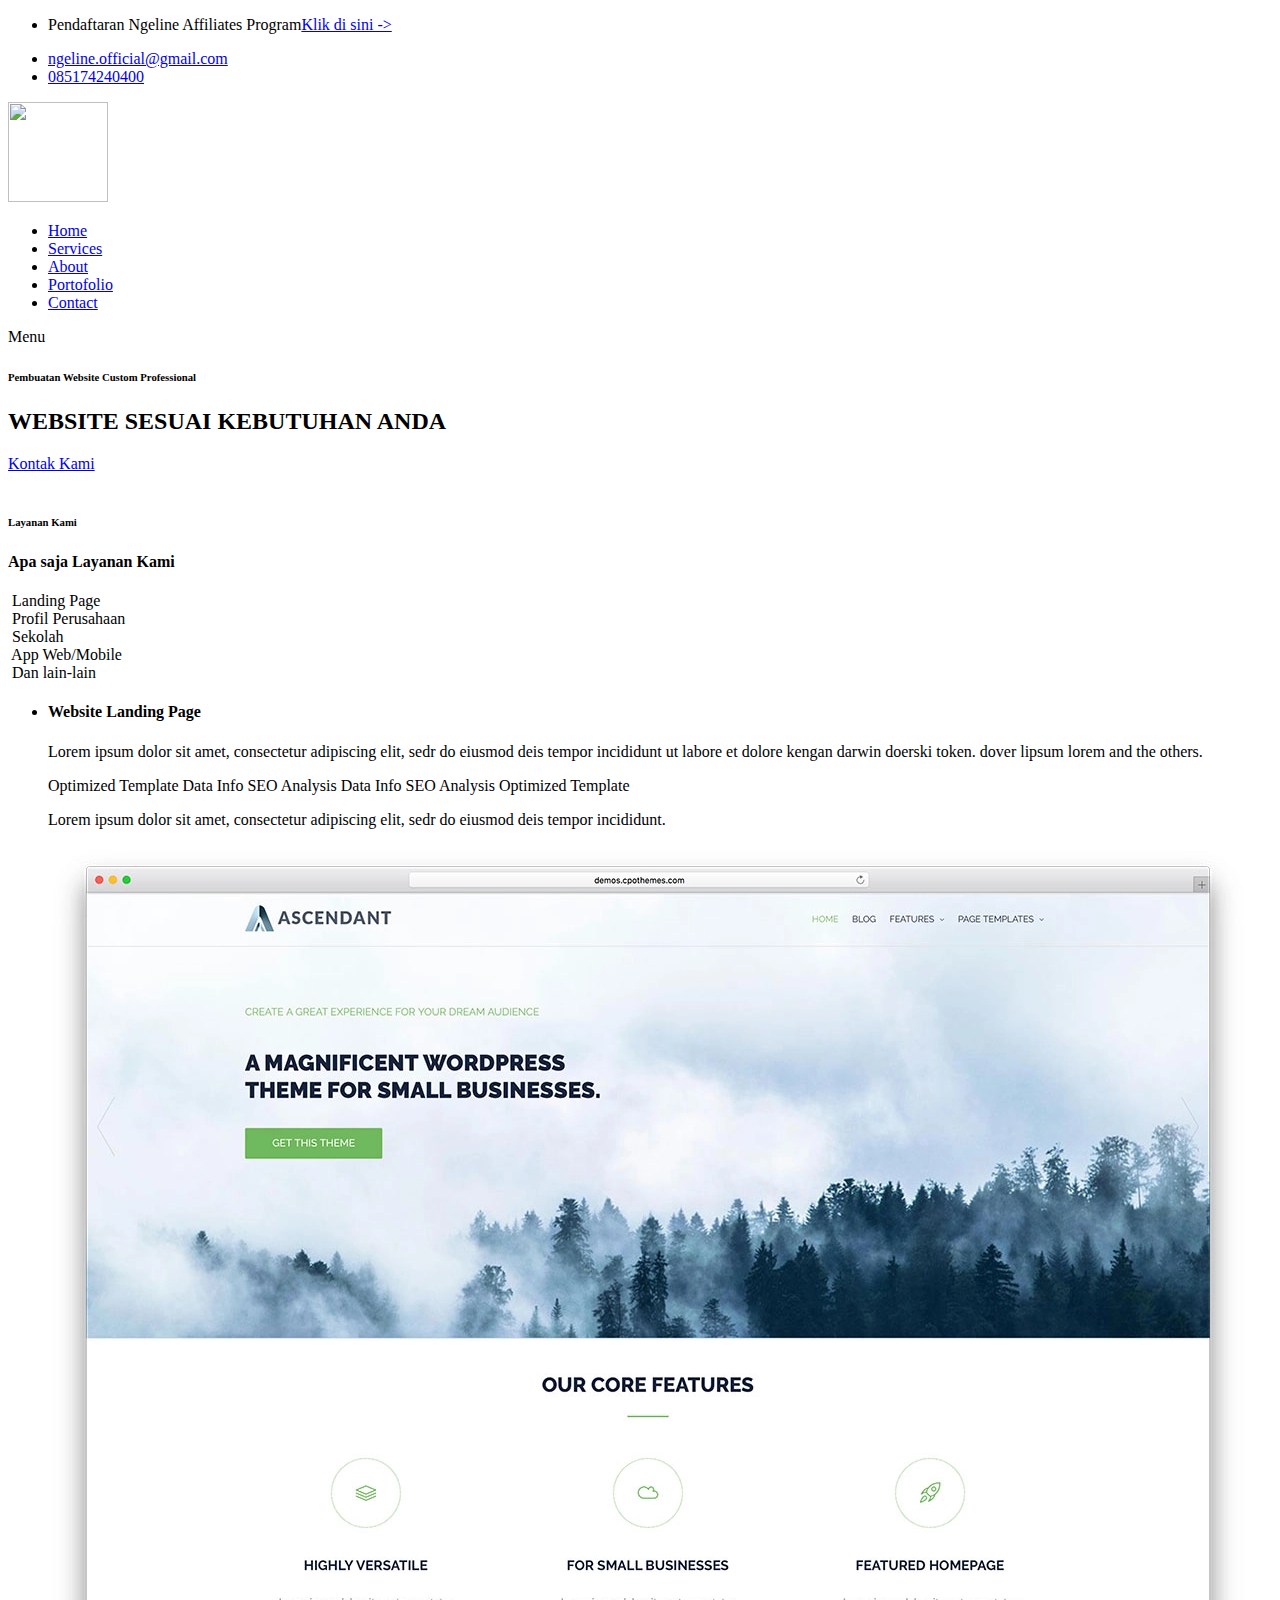
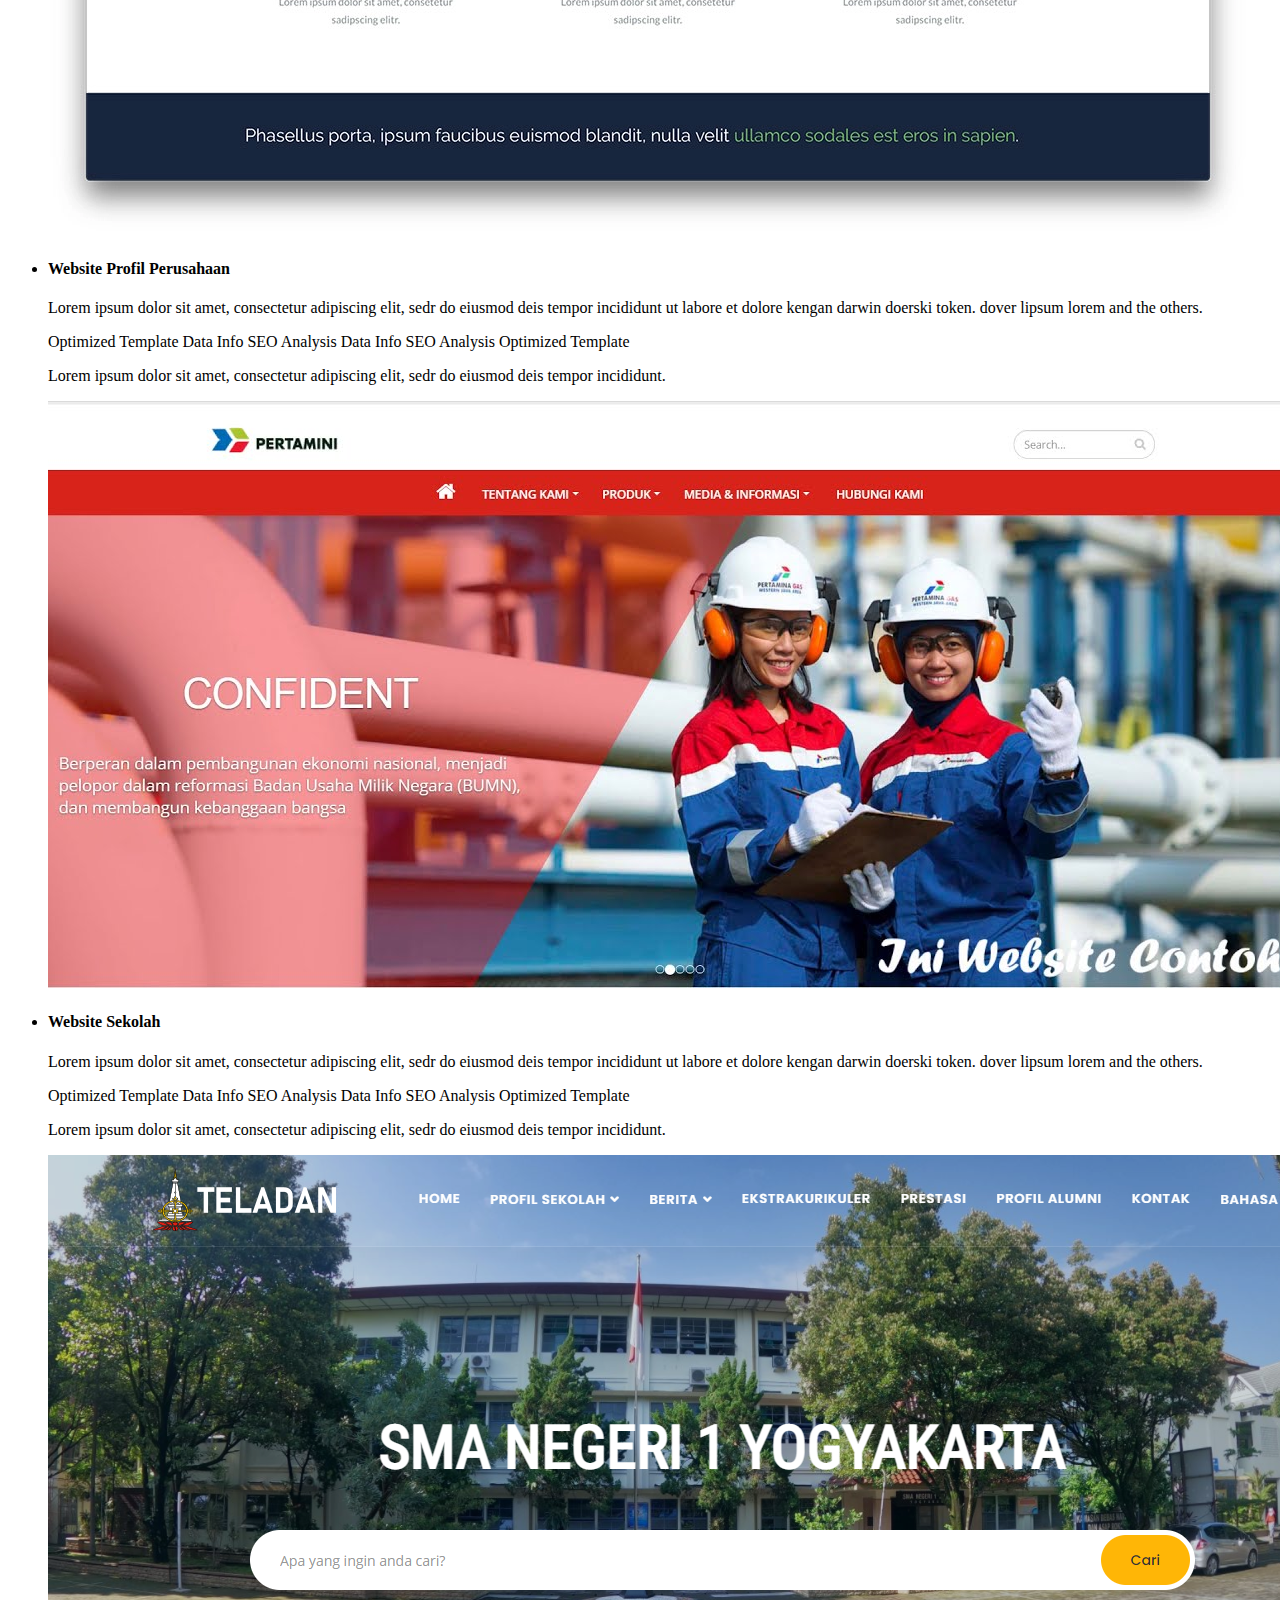
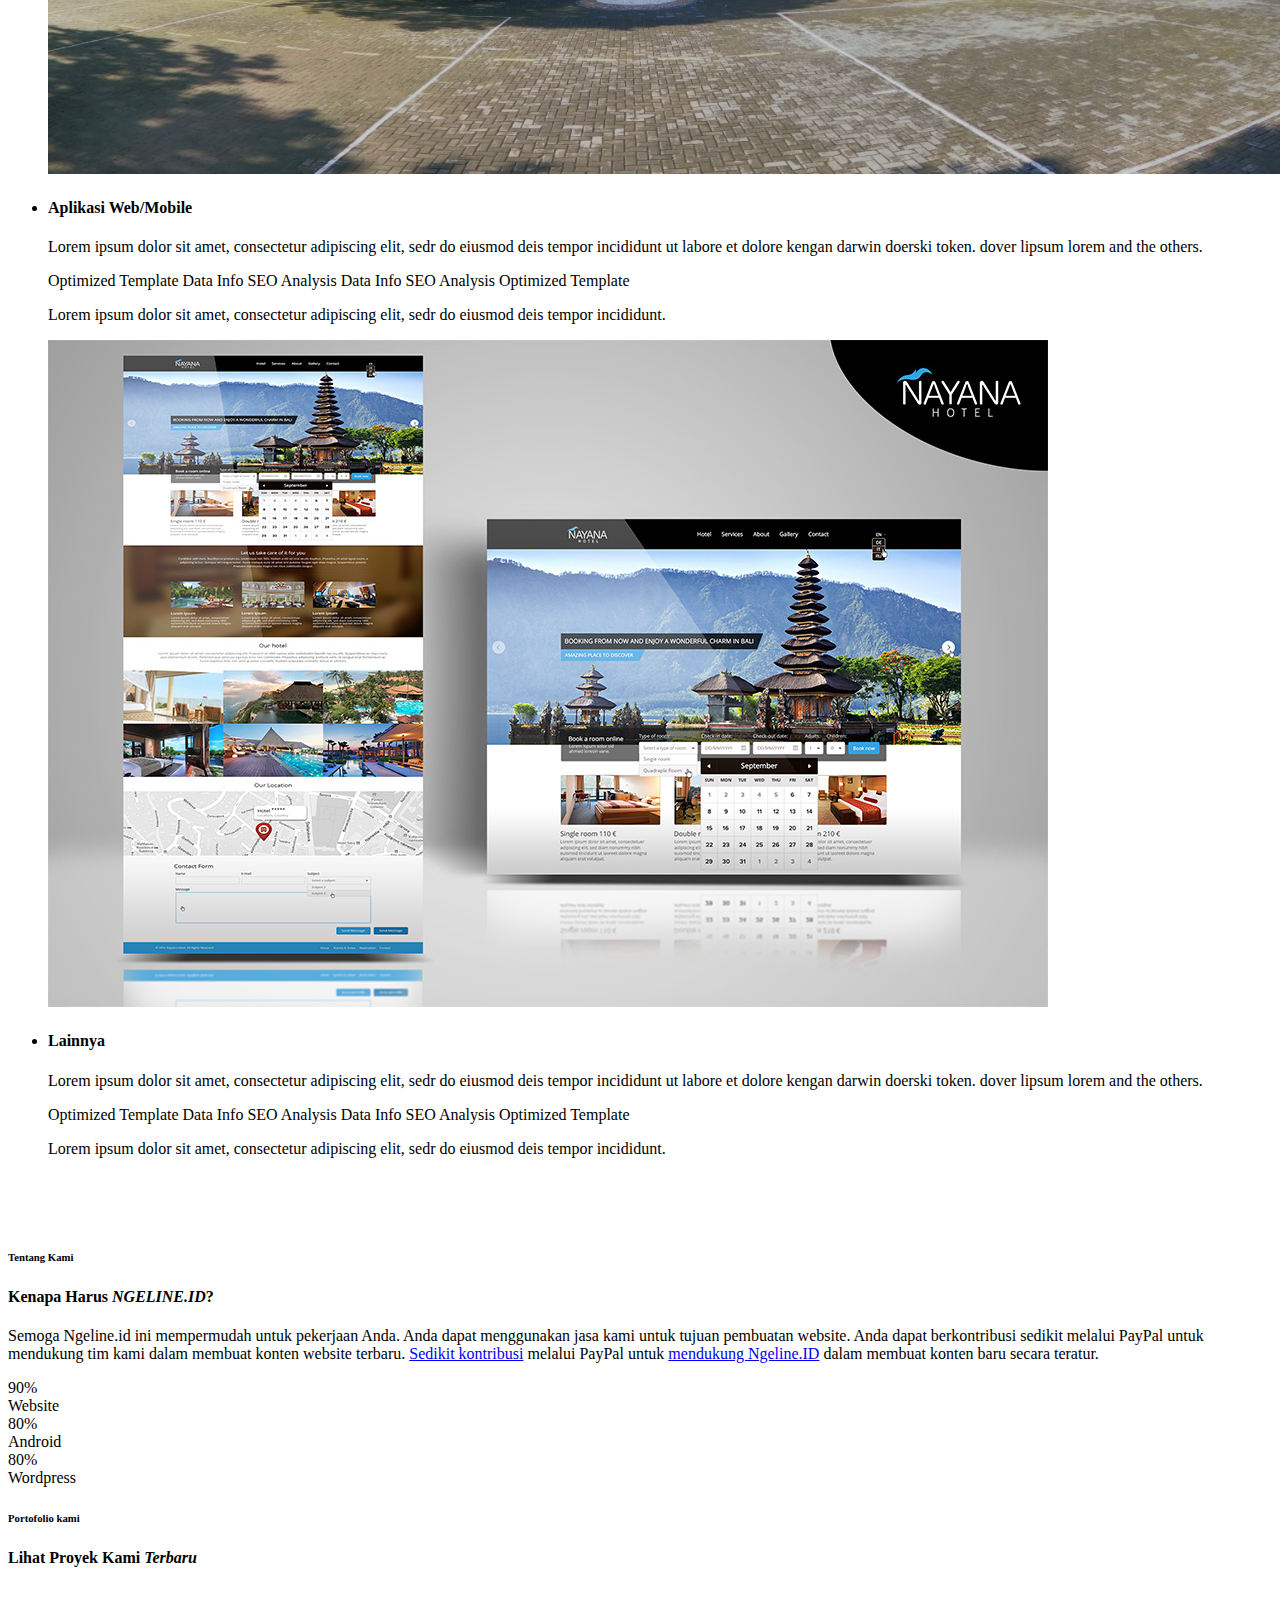
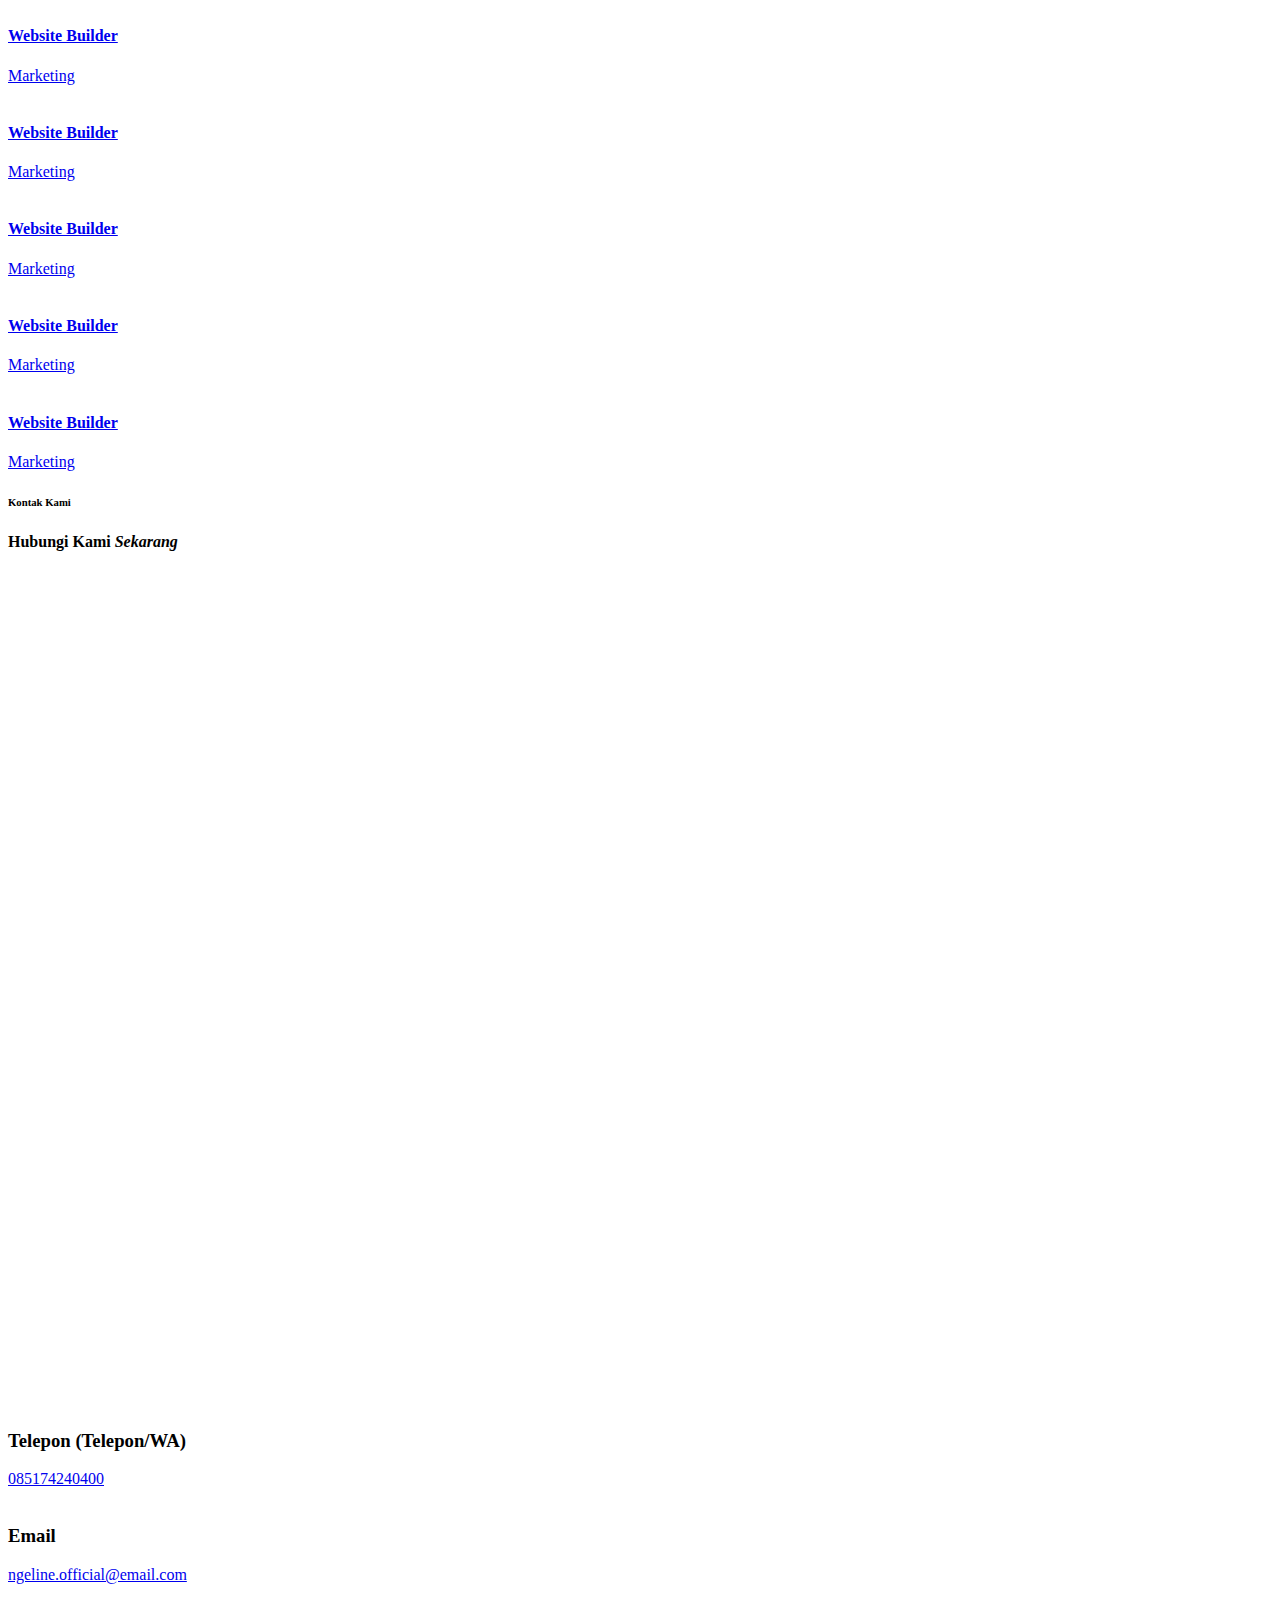
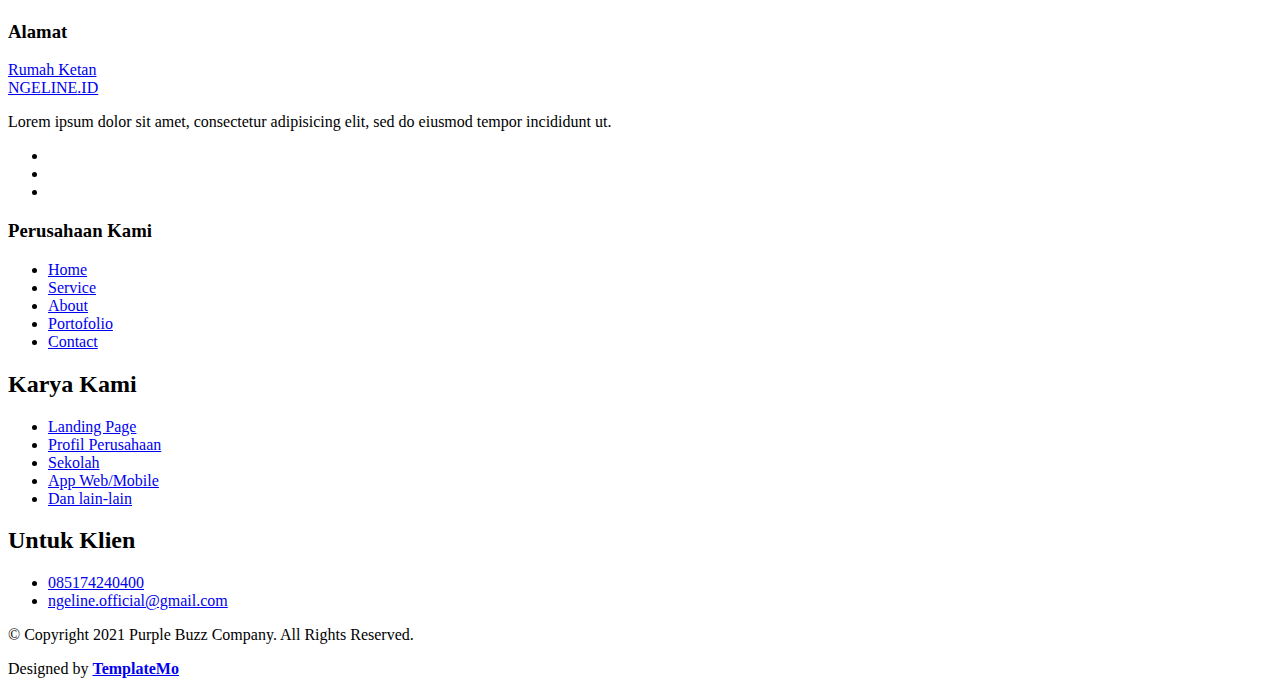
==== index.html @ 0beb6704 "up" ====
<!DOCTYPE html>
<html lang="en">

<head>

  <meta charset="UTF-8">
  <meta name="viewport" content="width=device-width, initial-scale=1, shrink-to-fit=no">
  <meta name="description" content="">
  <meta name="author" content="">
  <link rel="preconnect" href="https://fonts.googleapis.com">
  <link rel="preconnect" href="https://fonts.gstatic.com" crossorigin>
  <link href="https://fonts.googleapis.com/css2?family=Poppins:wght@100;200;300;400;500;600;700;800;900&display=swap"
    rel="stylesheet">

  <title>NGELINE.ID</title>

  <!-- Bootstrap core CSS -->
  <link href="vendor/bootstrap/css/bootstrap.min.css" rel="stylesheet">


  <!-- Additional CSS Files -->
  <link rel="stylesheet" href="assets/css/fontawesome.css">
  <link rel="stylesheet" href="assets/css/templatemo-digimedia-v3.css">
  <link rel="stylesheet" href="assets/css/animated.css">
  <link rel="stylesheet" href="assets/css/owl.css">
  <!--

TemplateMo 568 DigiMedia

https://templatemo.com/tm-568-digimedia

-->
</head>

<body>

  <!-- ***** Preloader Start ***** -->
  <div id="js-preloader" class="js-preloader">
    <div class="preloader-inner">
      <span class="dot"></span>
      <div class="dots">
        <span></span>
        <span></span>
        <span></span>
      </div>
    </div>
  </div>
  <!-- ***** Preloader End ***** -->

  <!-- Pre-header Starts -->
  <div class="pre-header">
    <div class="container">
      <div class="row">
        <div class="col-lg-7 col-sm-8 col-7">
          <ul class="info">
            <li>Pendaftaran Ngeline Affiliates Program<a href="https://api.whatsapp.com/send?phone=6285174240400"><i
                  class=""></i>Klik di sini -></a></li>
          </ul>
        </div>
        <div class="col-lg-5 col-sm-8 col-7">
          <ul class="info">
            <li><a href="mailto:ngeline.official@gmail.com"><i class="fa fa-envelope"></i>ngeline.official@gmail.com</a></li>
            <li><a href="https://api.whatsapp.com/send?phone=6285174240400"><i class="fa fa-phone"></i>085174240400</a>
            </li>
          </ul>
        </div>
        <!-- <div class="col-lg-4 col-sm-4 col-5">
          <ul class="social-media">
            <li><a href="#"><i class="fa fa-facebook"></i></a></li>
            <li><a href="#"><i class="fa fa-behance"></i></a></li>
            <li><a href="#"><i class="fa fa-twitter"></i></a></li>
            <li><a href="#"><i class="fa fa-dribbble"></i></a></li>
          </ul>
        </div> -->
      </div>
    </div>
  </div>
  <!-- Pre-header End -->

  <!-- ***** Header Area Start ***** -->
  <header class="header-area header-sticky wow slideInDown" data-wow-duration="0.75s" data-wow-delay="0s">
    <div class="container">
      <div class="row">
        <div class="col-12">
          <nav class="main-nav">
            <!-- ***** Logo Start ***** -->
            <a href="index.html" class="logo">
              <img src="assets/images/logo.png" width="100px" height="100px" alt="">
            </a>
            <!-- ***** Logo End ***** -->
            <!-- ***** Menu Start ***** -->
            <ul class="nav">
              <li class="scroll-to-section"><a href="#top" class="active">Home</a></li>
              <li class="scroll-to-section"><a href="#services">Services</a></li>
              <li class="scroll-to-section"><a href="#about">About</a></li>
              <li class="scroll-to-section"><a href="#portfolio">Portofolio</a></li>
              <!-- <li class="scroll-to-section"><a href="#blog">Blog</a></li> -->
              <li class="scroll-to-section"><a href="#contact">Contact</a></li>
              <!-- <li class="scroll-to-section">
                <div class="border-first-button"><a href="#contact">Free Quote</a></div>
              </li> -->
            </ul>
            <a class='menu-trigger'>
              <span>Menu</span>
            </a>
            <!-- ***** Menu End ***** -->
          </nav>
        </div>
      </div>
    </div>
  </header>
  <!-- ***** Header Area End ***** -->

  <div class="main-banner wow fadeIn" id="top" data-wow-duration="1s" data-wow-delay="0.5s">
    <div class="container">
      <div class="row">
        <div class="col-lg-12">
          <div class="row">
            <div class="col-lg-6 align-self-center">
              <div class="left-content show-up header-text wow fadeInLeft" data-wow-duration="1s" data-wow-delay="1s">
                <div class="row">
                  <div class="col-lg-12">
                    <h6>Pembuatan Website Custom Professional</h6>
                    <h2>WEBSITE SESUAI KEBUTUHAN ANDA</h2>
                    <!-- <p>This template is brought to you by TemplateMo website. Feel free to use this for a commercial purpose. You are not allowed to redistribute the template ZIP file on any other template website. Thank you.</p> -->
                  </div>
                  <div class="col-lg-12">
                    <div class="border-first-button scroll-to-section">
                      <a href="#contact">Kontak Kami</a>
                    </div>
                  </div>
                </div>
              </div>
            </div>
            <div class="col-lg-6">
              <div class="right-image wow fadeInRight" data-wow-duration="1s" data-wow-delay="0.5s">
                <img src="assets/images/icon.png" alt="">
              </div>
            </div>
          </div>
        </div>
      </div>
    </div>
  </div>

  <div id="services" class="services section">
    <div class="container">
      <div class="row">
        <div class="col-lg-12">
          <div class="section-heading  wow fadeInDown" data-wow-duration="1s" data-wow-delay="0.5s">
            <h6>Layanan Kami</h6>
            <h4>Apa saja Layanan Kami <em></em></h4>
            <div class="line-dec"></div>
          </div>
        </div>
        <div class="col-lg-12">
          <div class="naccs">
            <div class="grid">
              <div class="row">
                <div class="col-lg-12">
                  <div class="menu">
                    <div class="first-thumb active">
                      <div class="thumb">
                        <span id="landingpage" class="icon"><img src="assets/images/service-icon-01.png" alt=""></span>
                        Landing Page
                      </div>
                    </div>
                    <div>
                      <div class="thumb">
                        <span  class="icon"><img src="assets/images/service-icon-02.png" alt=""></span>
                        Profil Perusahaan
                      </div>
                    </div>
                    <div>
                      <div class="thumb">
                        <span class="icon"><img src="assets/images/service-icon-03.png" alt=""></span>
                        Sekolah
                      </div>
                    </div>
                    <div>
                      <div class="thumb">
                        <span class="icon"><img src="assets/images/service-icon-04.png" alt=""></span>
                        App Web/Mobile
                      </div>
                    </div>
                    <div class="last-thumb">
                      <div class="thumb">
                        <span class="icon"><img src="assets/images/service-icon-01.png" alt=""></span>
                        Dan lain-lain
                      </div>
                    </div>
                  </div>
                </div>
                <div class="col-lg-12">
                  <ul class="nacc">
                    <li class="active">
                      <div>
                        <div class="thumb">
                          <div class="row">
                            <div class="col-lg-6 align-self-center">
                              <div class="left-text">
                                <h4 >Website Landing Page</h4>
                                <p>Lorem ipsum dolor sit amet, consectetur adipiscing elit, sedr do eiusmod deis tempor
                                  incididunt ut labore et dolore kengan darwin doerski token.
                                  dover lipsum lorem and the others.</p>
                                <div class="ticks-list"><span><i class="fa fa-check"></i> Optimized Template</span>
                                  <span><i class="fa fa-check"></i> Data Info</span> <span><i class="fa fa-check"></i>
                                    SEO Analysis</span>
                                  <span><i class="fa fa-check"></i> Data Info</span> <span><i class="fa fa-check"></i>
                                    SEO Analysis</span> <span><i class="fa fa-check"></i> Optimized Template</span>
                                </div>
                                <p>Lorem ipsum dolor sit amet, consectetur adipiscing elit, sedr do eiusmod deis tempor
                                  incididunt.</p>
                              </div>
                            </div>
                            <div class="col-lg-6 align-self-center">
                              <div class="right-image">
                                <img src="assets/images/lp.jpg" alt="">
                              </div>
                            </div>
                          </div>
                        </div>
                      </div>
                    </li>
                    <li>
                      <div>
                        <div class="thumb">
                          <div class="row">
                            <div class="col-lg-6 align-self-center">
                              <div class="left-text">
                                <h4 id="profileperusahaan">Website Profil Perusahaan</h4>
                                <p>Lorem ipsum dolor sit amet, consectetur adipiscing elit, sedr do eiusmod deis tempor
                                  incididunt ut labore et dolore kengan darwin doerski token.
                                  dover lipsum lorem and the others.</p>
                                <div class="ticks-list"><span><i class="fa fa-check"></i> Optimized Template</span>
                                  <span><i class="fa fa-check"></i> Data Info</span> <span><i class="fa fa-check"></i>
                                    SEO Analysis</span>
                                  <span><i class="fa fa-check"></i> Data Info</span> <span><i class="fa fa-check"></i>
                                    SEO Analysis</span> <span><i class="fa fa-check"></i> Optimized Template</span>
                                </div>
                                <p>Lorem ipsum dolor sit amet, consectetur adipiscing elit, sedr do eiusmod deis tempor
                                  incididunt.</p>
                              </div>
                            </div>
                            <div class="col-lg-6 align-self-center">
                              <div class="right-image">
                                <img src="assets/images/pp.png" alt="">
                              </div>
                            </div>
                          </div>
                        </div>
                      </div>
                    </li>
                    <li>
                      <div>
                        <div class="thumb">
                          <div class="row">
                            <div class="col-lg-6 align-self-center">
                              <div class="left-text">
                                <h4>Website Sekolah</h4>
                                <p>Lorem ipsum dolor sit amet, consectetur adipiscing elit, sedr do eiusmod deis tempor
                                  incididunt ut labore et dolore kengan darwin doerski token.
                                  dover lipsum lorem and the others.</p>
                                <div class="ticks-list"><span><i class="fa fa-check"></i> Optimized Template</span>
                                  <span><i class="fa fa-check"></i> Data Info</span> <span><i class="fa fa-check"></i>
                                    SEO Analysis</span>
                                  <span><i class="fa fa-check"></i> Data Info</span> <span><i class="fa fa-check"></i>
                                    SEO Analysis</span> <span><i class="fa fa-check"></i> Optimized Template</span>
                                </div>
                                <p>Lorem ipsum dolor sit amet, consectetur adipiscing elit, sedr do eiusmod deis tempor
                                  incididunt.</p>
                              </div>
                            </div>
                            <div class="col-lg-6 align-self-center">
                              <div class="right-image">
                                <img src="assets/images/ws.png" alt="">
                              </div>
                            </div>
                          </div>
                        </div>
                      </div>
                    </li>
                    <li>
                      <div>
                        <div class="thumb">
                          <div class="row">
                            <div class="col-lg-6 align-self-center">
                              <div class="left-text">
                                <h4>Aplikasi Web/Mobile</h4>
                                <p>Lorem ipsum dolor sit amet, consectetur adipiscing elit, sedr do eiusmod deis tempor
                                  incididunt ut labore et dolore kengan darwin doerski token.
                                  dover lipsum lorem and the others.</p>
                                <div class="ticks-list"><span><i class="fa fa-check"></i> Optimized Template</span>
                                  <span><i class="fa fa-check"></i> Data Info</span> <span><i class="fa fa-check"></i>
                                    SEO Analysis</span>
                                  <span><i class="fa fa-check"></i> Data Info</span> <span><i class="fa fa-check"></i>
                                    SEO Analysis</span> <span><i class="fa fa-check"></i> Optimized Template</span>
                                </div>
                                <p>Lorem ipsum dolor sit amet, consectetur adipiscing elit, sedr do eiusmod deis tempor
                                  incididunt.</p>
                              </div>
                            </div>
                            <div class="col-lg-6 align-self-center">
                              <div class="right-image">
                                <img src="assets/images/wm.jpg" alt="">
                              </div>
                            </div>
                          </div>
                        </div>
                      </div>
                    </li>
                    <li>
                      <div>
                        <div class="thumb">
                          <div class="row">
                            <div class="col-lg-6 align-self-center">
                              <div class="left-text">
                                <h4>Lainnya</h4>
                                <p>Lorem ipsum dolor sit amet, consectetur adipiscing elit, sedr do eiusmod deis tempor
                                  incididunt ut labore et dolore kengan darwin doerski token.
                                  dover lipsum lorem and the others.</p>
                                <div class="ticks-list"><span><i class="fa fa-check"></i> Optimized Template</span>
                                  <span><i class="fa fa-check"></i> Data Info</span> <span><i class="fa fa-check"></i>
                                    SEO Analysis</span>
                                  <span><i class="fa fa-check"></i> Data Info</span> <span><i class="fa fa-check"></i>
                                    SEO Analysis</span> <span><i class="fa fa-check"></i> Optimized Template</span>
                                </div>
                                <p>Lorem ipsum dolor sit amet, consectetur adipiscing elit, sedr do eiusmod deis tempor
                                  incididunt.</p>
                              </div>
                            </div>
                            <div class="col-lg-6 align-self-center">
                              <div class="right-image">
                                <img src="assets/images/services-image.jpg" alt="">
                              </div>
                            </div>
                          </div>
                        </div>
                      </div>
                    </li>
                  </ul>
                </div>
              </div>
            </div>
          </div>
        </div>
      </div>
    </div>
  </div>

  <div id="about" class="about section">
    <div class="container">
      <div class="row">
        <div class="col-lg-12">
          <div class="row">
            <div class="col-lg-6">
              <div class="about-left-image  wow fadeInLeft" data-wow-duration="1s" data-wow-delay="0.5s">
                <img src="assets/images/about-dec-v3.png" alt="">
              </div>
            </div>
            <div class="col-lg-6 align-self-center  wow fadeInRight" data-wow-duration="1s" data-wow-delay="0.5s">
              <div class="about-right-content">
                <div class="section-heading">
                  <h6>Tentang Kami</h6>
                  <h4>Kenapa Harus <em>NGELINE.ID</em>?</h4>
                  <div class="line-dec"></div>
                </div>
                <p>Semoga Ngeline.id ini mempermudah untuk pekerjaan Anda. Anda dapat menggunakan jasa kami untuk tujuan
                  pembuatan website. Anda dapat berkontribusi sedikit melalui PayPal untuk mendukung tim kami dalam
                  membuat konten website terbaru. <a rel="nofollow" href="http://paypal.me/templatemo"
                    target="_blank">Sedikit kontribusi</a> melalui PayPal untuk <a href="https://templatemo.com/contact"
                    target="_blank">mendukung Ngeline.ID</a> dalam membuat konten baru secara teratur.</p>
                <div class="row">
                  <div class="col-lg-4 col-sm-4">
                    <div class="skill-item first-skill-item wow fadeIn" data-wow-duration="1s" data-wow-delay="0s">
                      <div class="progress" data-percentage="90">
                        <span class="progress-left">
                          <span class="progress-bar"></span>
                        </span>
                        <span class="progress-right">
                          <span class="progress-bar"></span>
                        </span>
                        <div class="progress-value">
                          <div>
                            90%<br>
                            <span>Website</span>
                          </div>
                        </div>
                      </div>
                    </div>
                  </div>
                  <div class="col-lg-4 col-sm-4">
                    <div class="skill-item second-skill-item wow fadeIn" data-wow-duration="1s" data-wow-delay="0s">
                      <div class="progress" data-percentage="80">
                        <span class="progress-left">
                          <span class="progress-bar"></span>
                        </span>
                        <span class="progress-right">
                          <span class="progress-bar"></span>
                        </span>
                        <div class="progress-value">
                          <div>
                            80%<br>
                            <span>Android</span>
                          </div>
                        </div>
                      </div>
                    </div>
                  </div>
                  <div class="col-lg-4 col-sm-4">
                    <div class="skill-item third-skill-item wow fadeIn" data-wow-duration="1s" data-wow-delay="0s">
                      <div class="progress" data-percentage="80">
                        <span class="progress-left">
                          <span class="progress-bar"></span>
                        </span>
                        <span class="progress-right">
                          <span class="progress-bar"></span>
                        </span>
                        <div class="progress-value">
                          <div>
                            80%<br>
                            <span>Wordpress</span>
                          </div>
                        </div>
                      </div>
                    </div>
                  </div>
                </div>
              </div>
            </div>
          </div>
        </div>
      </div>
    </div>
  </div>

  <div id="portfolio" class="our-portfolio section">
    <div class="container">
      <div class="row">
        <div class="col-lg-5">
          <div class="section-heading wow fadeInLeft" data-wow-duration="1s" data-wow-delay="0.3s">
            <h6>Portofolio kami</h6>
            <h4>Lihat Proyek Kami <em>Terbaru</em></h4>
            <div class="line-dec"></div>
          </div>
        </div>
      </div>
    </div>
    <div class="container-fluid wow fadeIn" data-wow-duration="1s" data-wow-delay="0.7s">
      <div class="row">
        <div class="col-lg-12">
          <div class="loop owl-carousel">
            <div class="item">
              <a href="#">
                <div class="portfolio-item">
                  <div class="thumb">
                    <img src="assets/images/portfolio-01.jpg" alt="">
                  </div>
                  <div class="down-content">
                    <h4>Website Builder</h4>
                    <span>Marketing</span>
                  </div>
                </div>
              </a>
            </div>
            <div class="item">
              <a href="#">
                <div class="portfolio-item">
                  <div class="thumb">
                    <img src="assets/images/portfolio-01.jpg" alt="">
                  </div>
                  <div class="down-content">
                    <h4>Website Builder</h4>
                    <span>Marketing</span>
                  </div>
                </div>
              </a>
            </div>
            <div class="item">
              <a href="#">
                <div class="portfolio-item">
                  <div class="thumb">
                    <img src="assets/images/portfolio-02.jpg" alt="">
                  </div>
                  <div class="down-content">
                    <h4>Website Builder</h4>
                    <span>Marketing</span>
                  </div>
                </div>
              </a>
            </div>
            <div class="item">
              <a href="#">
                <div class="portfolio-item">
                  <div class="thumb">
                    <img src="assets/images/portfolio-03.jpg" alt="">
                  </div>
                  <div class="down-content">
                    <h4>Website Builder</h4>
                    <span>Marketing</span>
                  </div>
                </div>
              </a>
            </div>
            <div class="item">
              <a href="#">
                <div class="portfolio-item">
                  <div class="thumb">
                    <img src="assets/images/portfolio-04.jpg" alt="">
                  </div>
                  <div class="down-content">
                    <h4>Website Builder</h4>
                    <span>Marketing</span>
                  </div>
                </div>
              </a>
            </div>
          </div>
        </div>
      </div>
    </div>
  </div>

  <div id="contact" class="contact-us section">
    <div class="container">
      <div class="row">
        <div class="col-lg-6 offset-lg-3">
          <div class="section-heading wow fadeIn" data-wow-duration="1s" data-wow-delay="0.5s">
            <h6>Kontak Kami</h6>
            <h4>Hubungi Kami <em>Sekarang</em></h4>
            <div class="line-dec"></div>
          </div>
        </div>
        <div class="col-lg-12 wow fadeInUp" data-wow-duration="0.5s" data-wow-delay="0.25s">
          <form id="contact" action="" method="post">
            <div class="row">
              <div class="col-lg-12">
                <div class="contact-dec">
                  <img src="assets/images/contact-dec-v3.png" alt="">
                </div>
              </div>
              <div class="col-lg-5">
                <div id="map">
                  <iframe
                    src="https://maps.google.com/maps?q=Av.+L%C3%BAcio+Costa,+Rio+de+Janeiro+-+RJ,+Brazil&t=&z=13&ie=UTF8&iwloc=&output=embed"
                    width="100%" height="799px" frameborder="0" style="border:0" allowfullscreen></iframe>
                </div>
              </div>
              <div class="col-lg-7">
                <div class="fill-form">
                  <div class="row">
                    <div class="col-lg-12">
                      <div class="info-post">
                        <div class="icon">
                          <img src="assets/images/phone-icon.png" alt="">
                          <h3 class="mt-2">Telepon (Telepon/WA)</h3>
                          <a href="tel:085174240400">085174240400</a>
                        </div>
                      </div>
                    </div>
                    <div class="col-lg-12">
                      <div class="info-post">
                        <div class="icon">
                          <img src="assets/images/email-icon.png" alt="">
                          <h3 class="mt-2">Email</h3>
                          <a href="mailto:ngeline.official@gmail.com">ngeline.official@email.com</a>
                        </div>
                      </div>
                    </div>
                    <div class="col-lg-12">
                      <div class="info-post">
                        <div class="icon">
                          <img src="assets/images/location-icon.png" alt="">
                          <h3 class="mt-2">Alamat</h3>
                          <a href="#">Rumah Ketan</a>
                        </div>
                      </div>
                    </div>
                    <!-- form contact -->
                    <!-- <form action="">
                      <div class="col-lg-6">
                        <fieldset>
                          <input type="name" name="name" id="name" placeholder="Name" autocomplete="on" required>
                        </fieldset>
                        <fieldset>
                          <input type="text" name="email" id="email" pattern="[^ @]*@[^ @]*" placeholder="Your Email"
                            required="">
                        </fieldset>
                        <fieldset>
                          <input type="subject" name="subject" id="subject" placeholder="Subject" autocomplete="on">
                        </fieldset>
                      </div>
                      <div class="col-lg-6">
                        <fieldset>
                          <textarea name="message" type="text" class="form-control" id="message" placeholder="Message"
                            required=""></textarea>
                        </fieldset>
                      </div>
                      <div class="col-lg-12">
                        <fieldset>
                          <button type="submit" id="form-submit" class="main-button ">Send Message Now</button>
                        </fieldset>
                      </div>
                    </form> -->
                    <!-- end form contact -->
                  </div>
                </div>
              </div>
            </div>
          </form>
        </div>
      </div>
    </div>
  </div>

  <!-- Start Footer -->
  <footer class="bg-secondary pt-4 ">
    <div class="container">
      <div class="row py-4">

        <div class="col-lg-3 col-12 align-left">
          <a class="navbar-brand" href="index.html">
            <i class='bx bx-buildings bx-sm text-light'></i>
            <span class="text-light h5">NGELINE</span><span class="text-light h5 semi-bold-600">.ID</span>
          </a>
          <p class="text-light my-lg-4 my-2">
            Lorem ipsum dolor sit amet, consectetur adipisicing elit,
            sed do eiusmod tempor incididunt ut.
          </p>
          <ul class="list-inline footer-icons light-300">
            <li class="list-inline-item m-0">
              <a class="text-light" target="_blank" href="http://facebook.com/">
                <i class='fa fa-facebook'></i>
              </a>
            </li>
            <li class="list-inline-item m-0">
              <a class="text-light" target="_blank" href="https://api.whatsapp.com/send?phone=6285174240400">
                <i class='fa fa-whatsapp'></i>
              </a>
            </li>
            <li class="list-inline-item m-0">
              <a class="text-light" target="_blank" href="https://www.instagram.com/ngeline.id">
                <i class='fa fa-instagram'></i>
              </a>
            </li>
          </ul>
        </div>

        <div class="col-lg-3 col-md-4 my-sm-0 mt-4">
          <h3 class="h4 pb-lg-3 text-light light-300">Perusahaan Kami</h2>
            <ul class="list-unstyled text-light light-300">
              <li class="pb-2">
                <i class='bx-fw bx bxs-chevron-right bx-xs'></i><a class="text-decoration-none text-light"
                  href="#index">Home</a>
              </li>
              <li class="pb-2">
                <i class='bx-fw bx bxs-chevron-right bx-xs'></i><a class="text-decoration-none text-light py-1"
                  href="#service">Service</a>
              </li>
              <li class="pb-2">
                <i class='bx-fw bx bxs-chevron-right bx-xs'></i><a class="text-decoration-none text-light py-1"
                  href="#about">About</a>
              </li>
              <li class="pb-2">
                <i class='bx-fw bx bxs-chevron-right bx-xs'></i></i><a class="text-decoration-none text-light py-1"
                  href="#portofolio">Portofolio</a>
              </li>
              <li class="pb-2">
                <i class='bx-fw bx bxs-chevron-right bx-xs'></i><a class="text-decoration-none text-light py-1"
                  href="#contact">Contact</a>
              </li>
            </ul>
        </div>

        <div class="col-lg-3 col-md-4 my-sm-0 mt-4">
          <h2 class="h4 pb-lg-3 text-light light-300">Karya Kami</h2>
          <ul class="list-unstyled text-light light-300">
            <li class="pb-2">
              <i class='bx-fw bx bxs-chevron-right bx-xs'></i><a class="text-decoration-none text-light py-1"
                href="landingpage.html">Landing Page</a>
            </li>
            <li class="pb-2">
              <i class='bx-fw bx bxs-chevron-right bx-xs'></i><a class="text-decoration-none text-light py-1"
                href="profileperusahaan.html">Profil Perusahaan</a>
            </li>
            <li class="pb-2">
              <i class='bx-fw bx bxs-chevron-right bx-xs'></i><a class="text-decoration-none text-light py-1"
                href="sekolah.html">Sekolah</a>
            </li>
            <li class="pb-2">
              <i class='bx-fw bx bxs-chevron-right bx-xs'></i><a class="text-decoration-none text-light py-1"
                href="appmobile.html">App Web/Mobile</a>
            </li>
            <li class="pb-2">
              <i class='bx-fw bx bxs-chevron-right bx-xs'></i><a class="text-decoration-none text-light py-1"
                href="#">Dan lain-lain</a>
            </li>
          </ul>
        </div>

        <div class="col-lg-3 col-md-4 my-sm-0 mt-4">
          <h2 class="h4 pb-lg-3 text-light light-300">Untuk Klien</h2>
          <ul class="list-unstyled text-light light-300">
            <li class="pb-2">
              <i class='bx-fw bx bx-phone bx-xs'></i><a class="text-decoration-none text-light py-1"
                href="tel:085174240400">085174240400</a>
            </li>
            <li class="pb-2">
              <i class='bx-fw bx bx-mail-send bx-xs'></i><a class="text-decoration-none text-light py-1"
                href="mailto:ngeline.official@gmail.com">ngeline.official@gmail.com</a>
            </li>
          </ul>
        </div>

      </div>
    </div>

    <div class="w-100 bg-primary py-3">
      <div class="container">
        <div class="row pt-2">
          <div class="col-lg-6 col-sm-12">
            <p class="text-lg-start text-center text-light light-300">
              © Copyright 2021 Purple Buzz Company. All Rights Reserved.
            </p>
          </div>
          <div class="col-lg-6 col-sm-12">
            <p class="text-lg-end text-center text-light light-300">
              Designed by <a rel="sponsored" class="text-decoration-none text-light" href="https://templatemo.com/"
                target="_blank"><strong>TemplateMo</strong></a>
            </p>
          </div>
        </div>
      </div>
    </div>

  </footer>
  <!-- End Footer -->

  <!-- Scripts -->
  <script src="vendor/jquery/jquery.min.js"></script>
  <script src="vendor/bootstrap/js/bootstrap.bundle.min.js"></script>
  <script src="assets/js/owl-carousel.js"></script>
  <script src="assets/js/animation.js"></script>
  <script src="assets/js/imagesloaded.js"></script>
  <script src="assets/js/custom.js"></script>

</body>

</html>
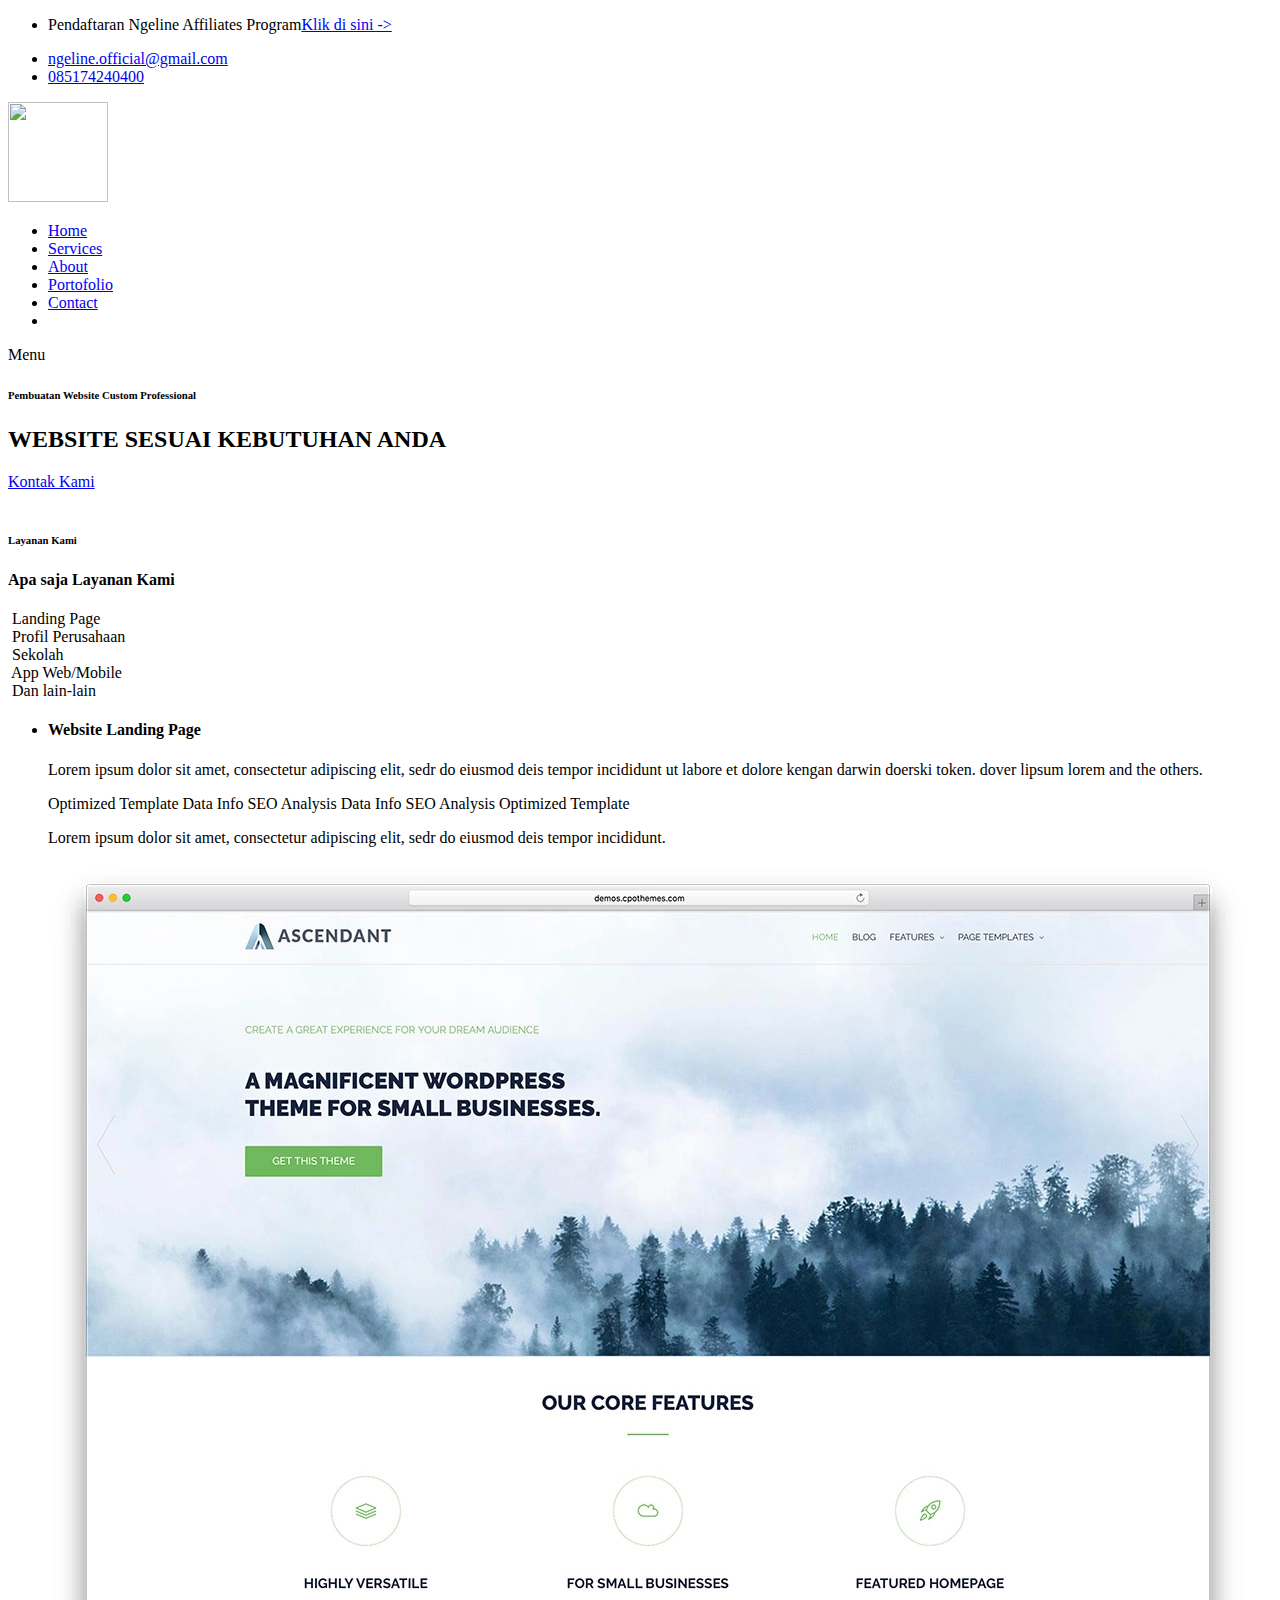
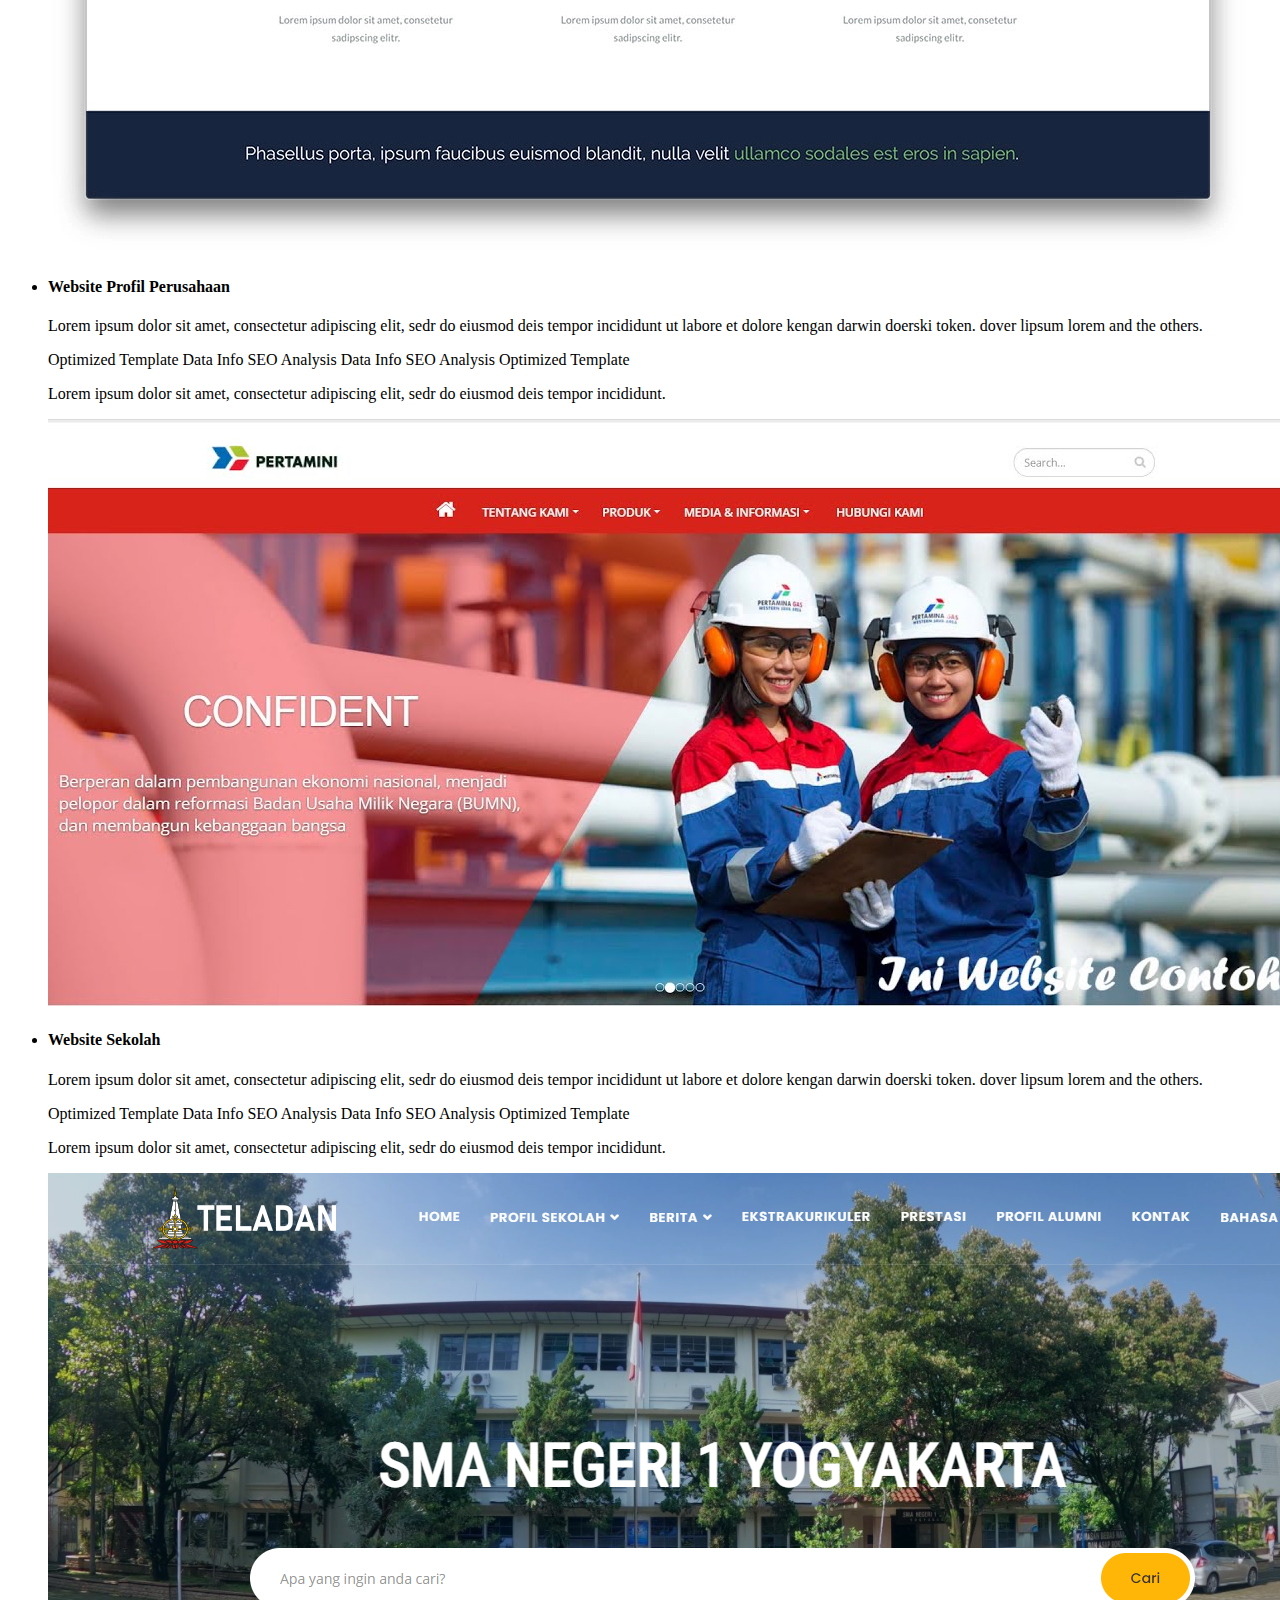
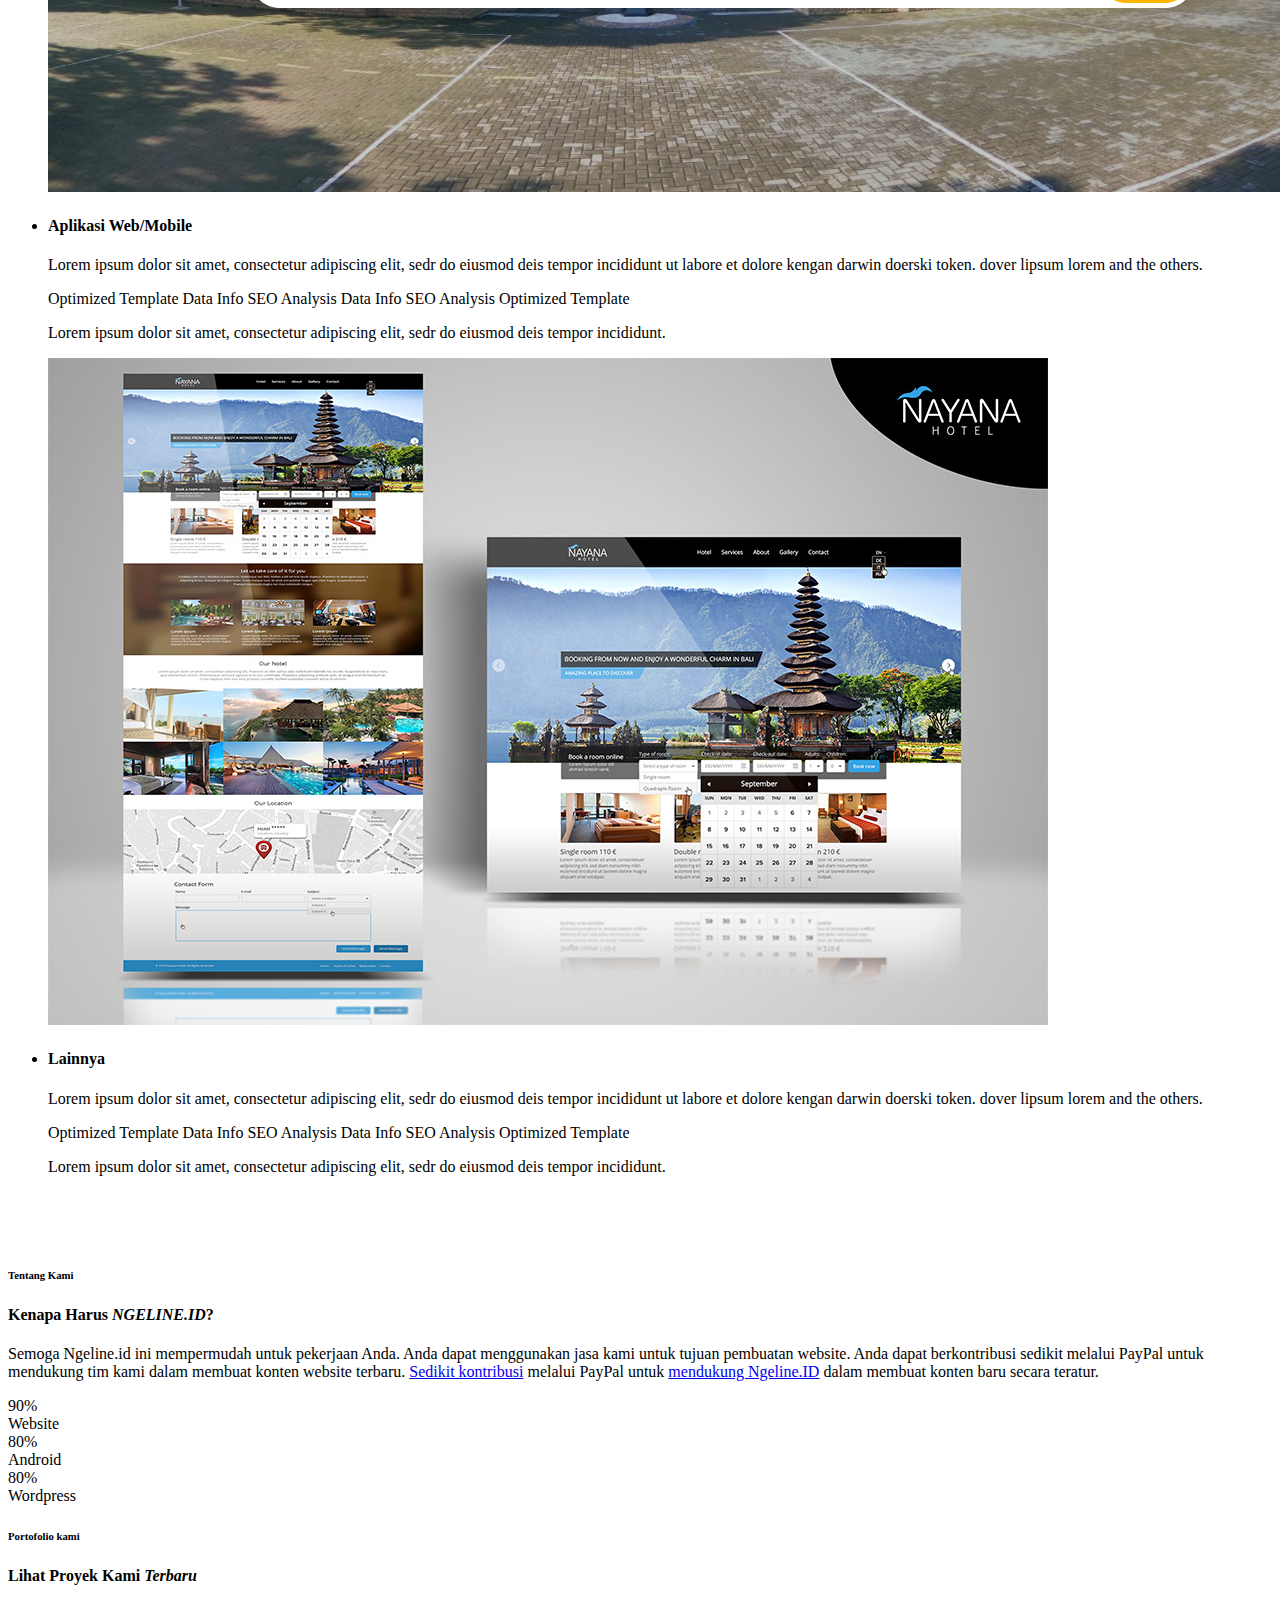
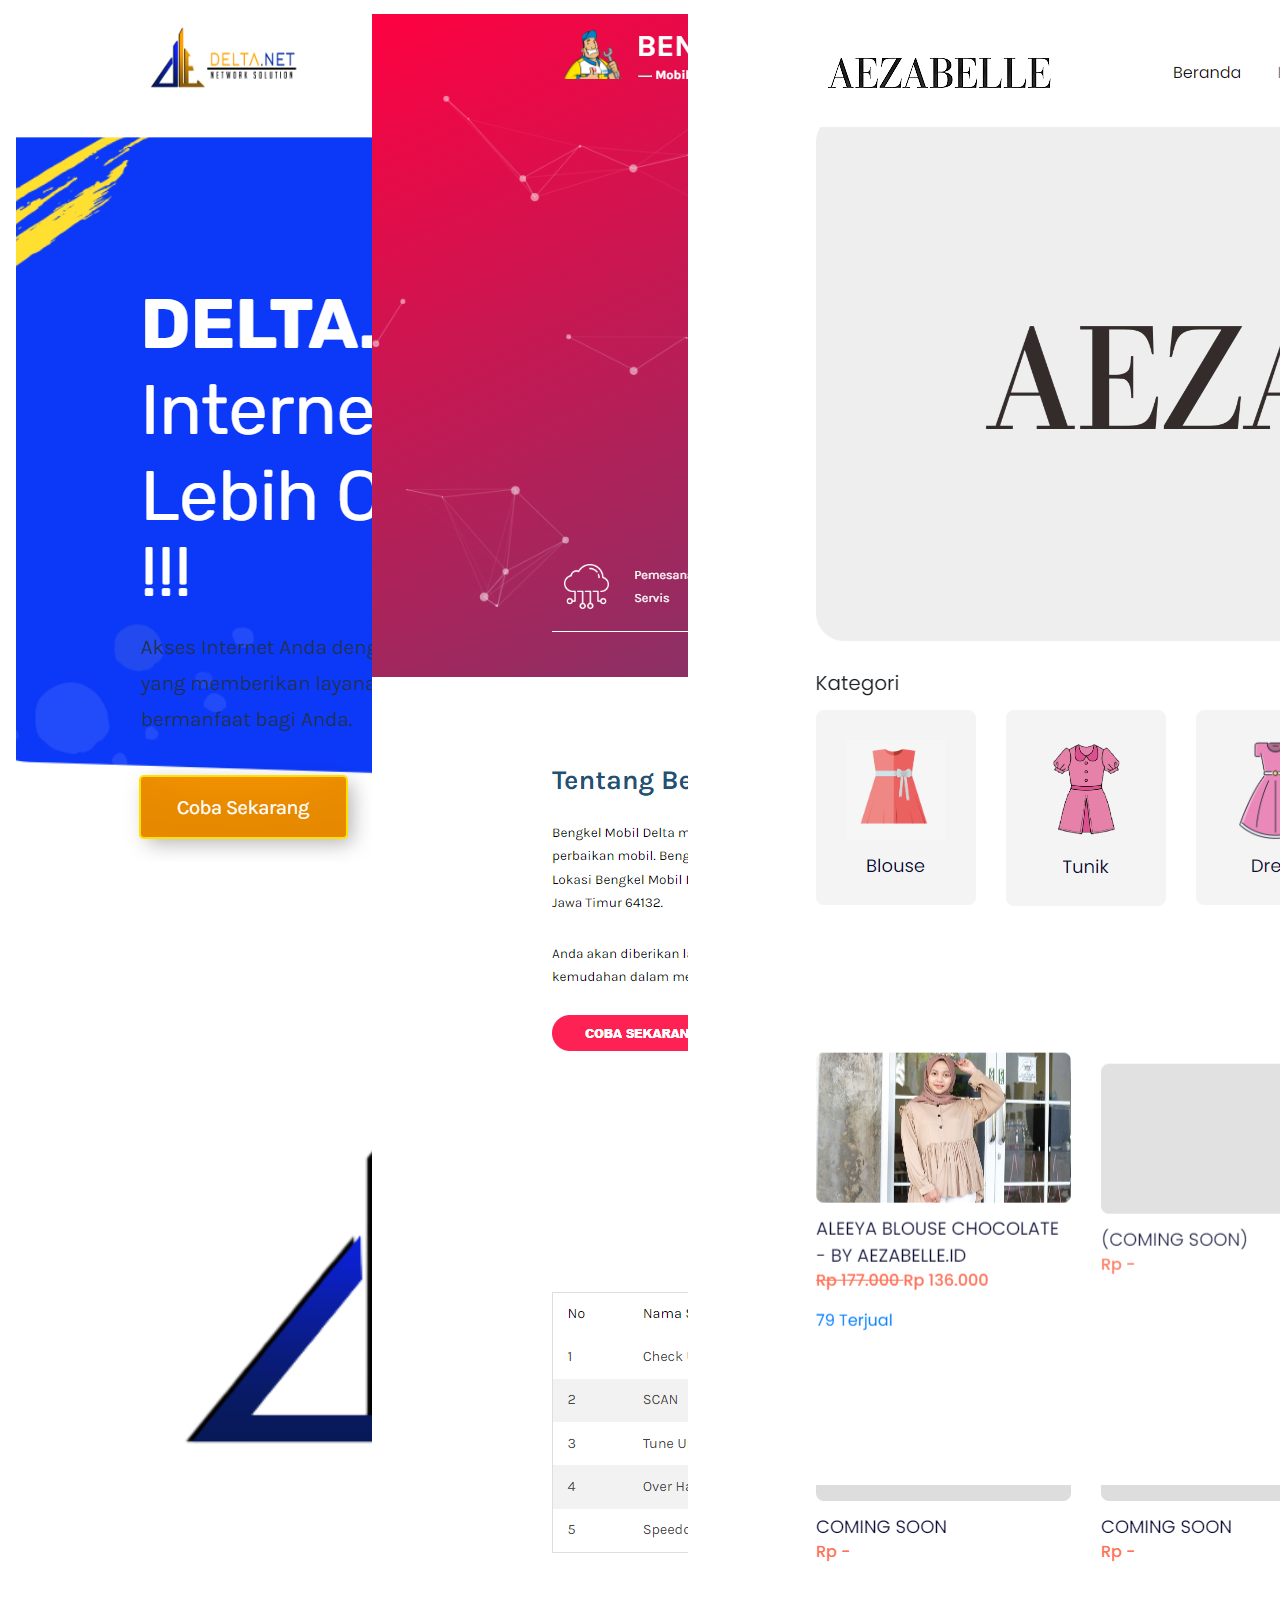
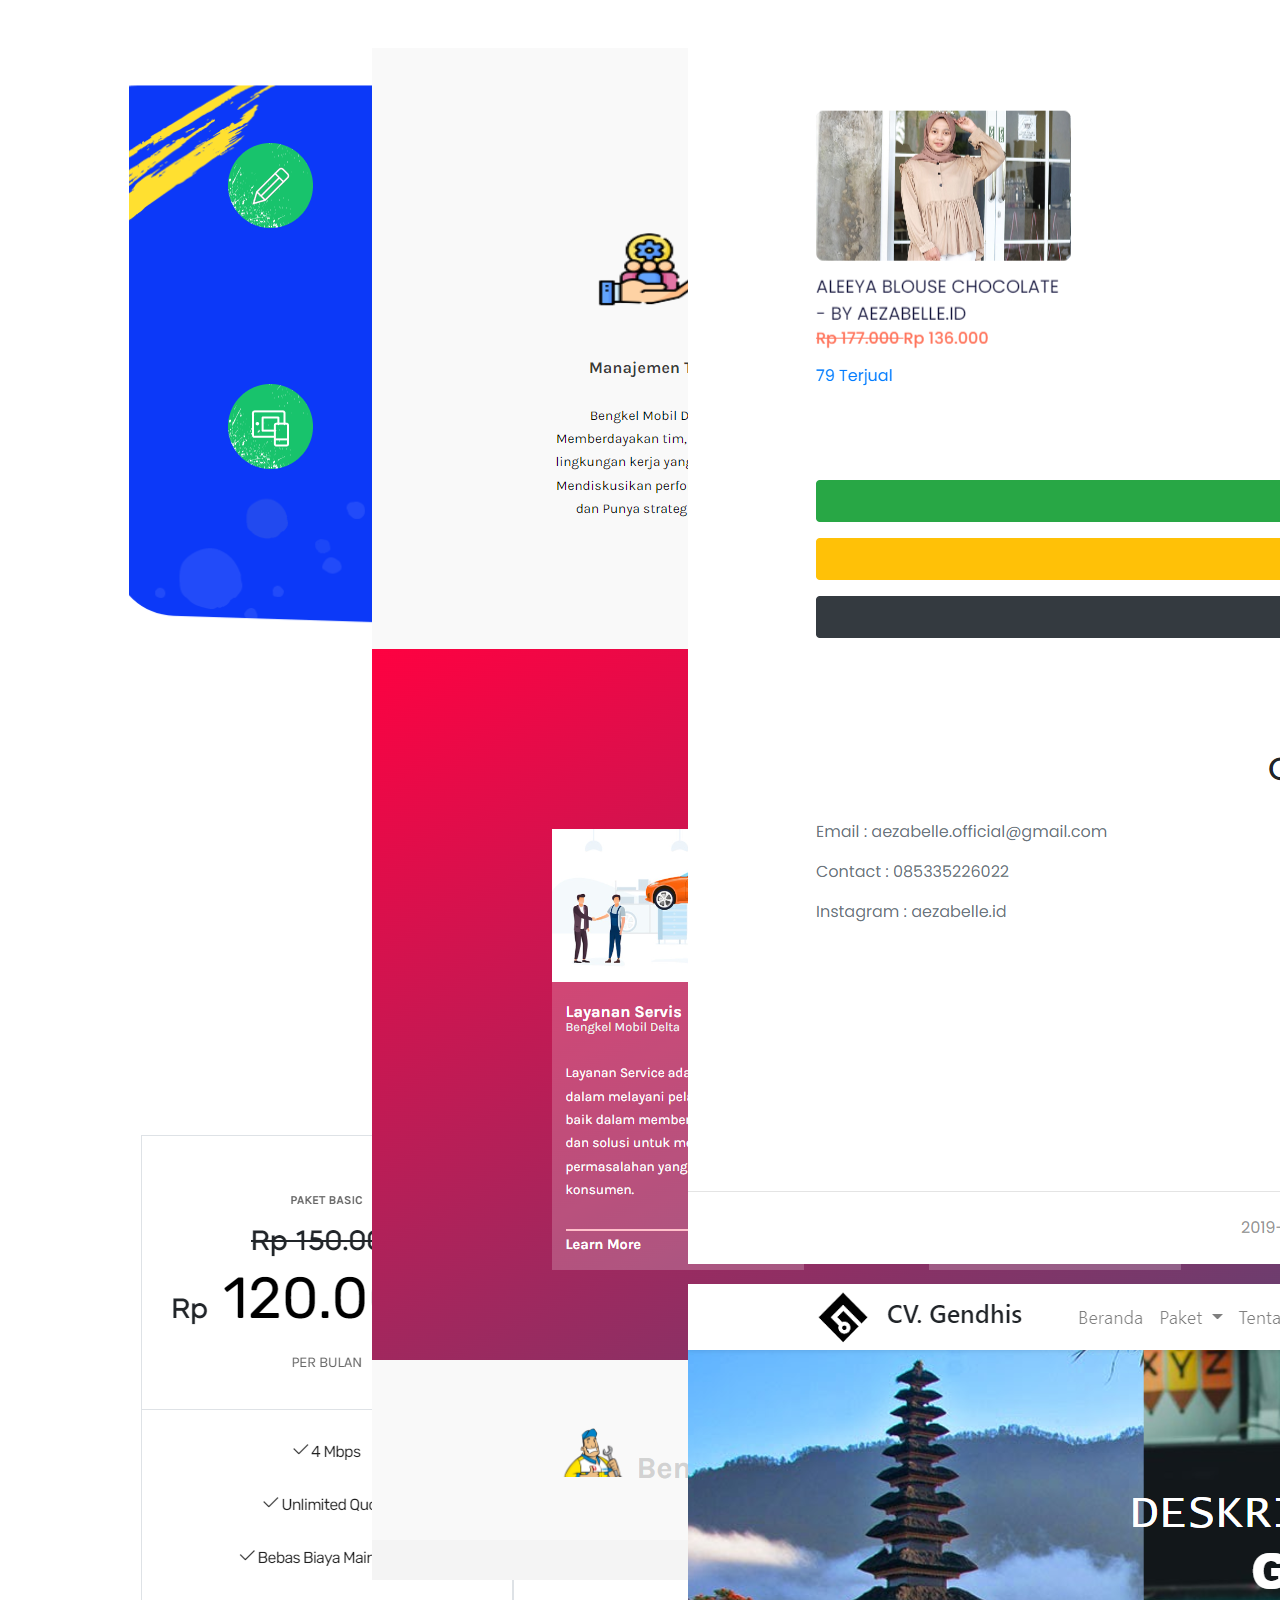
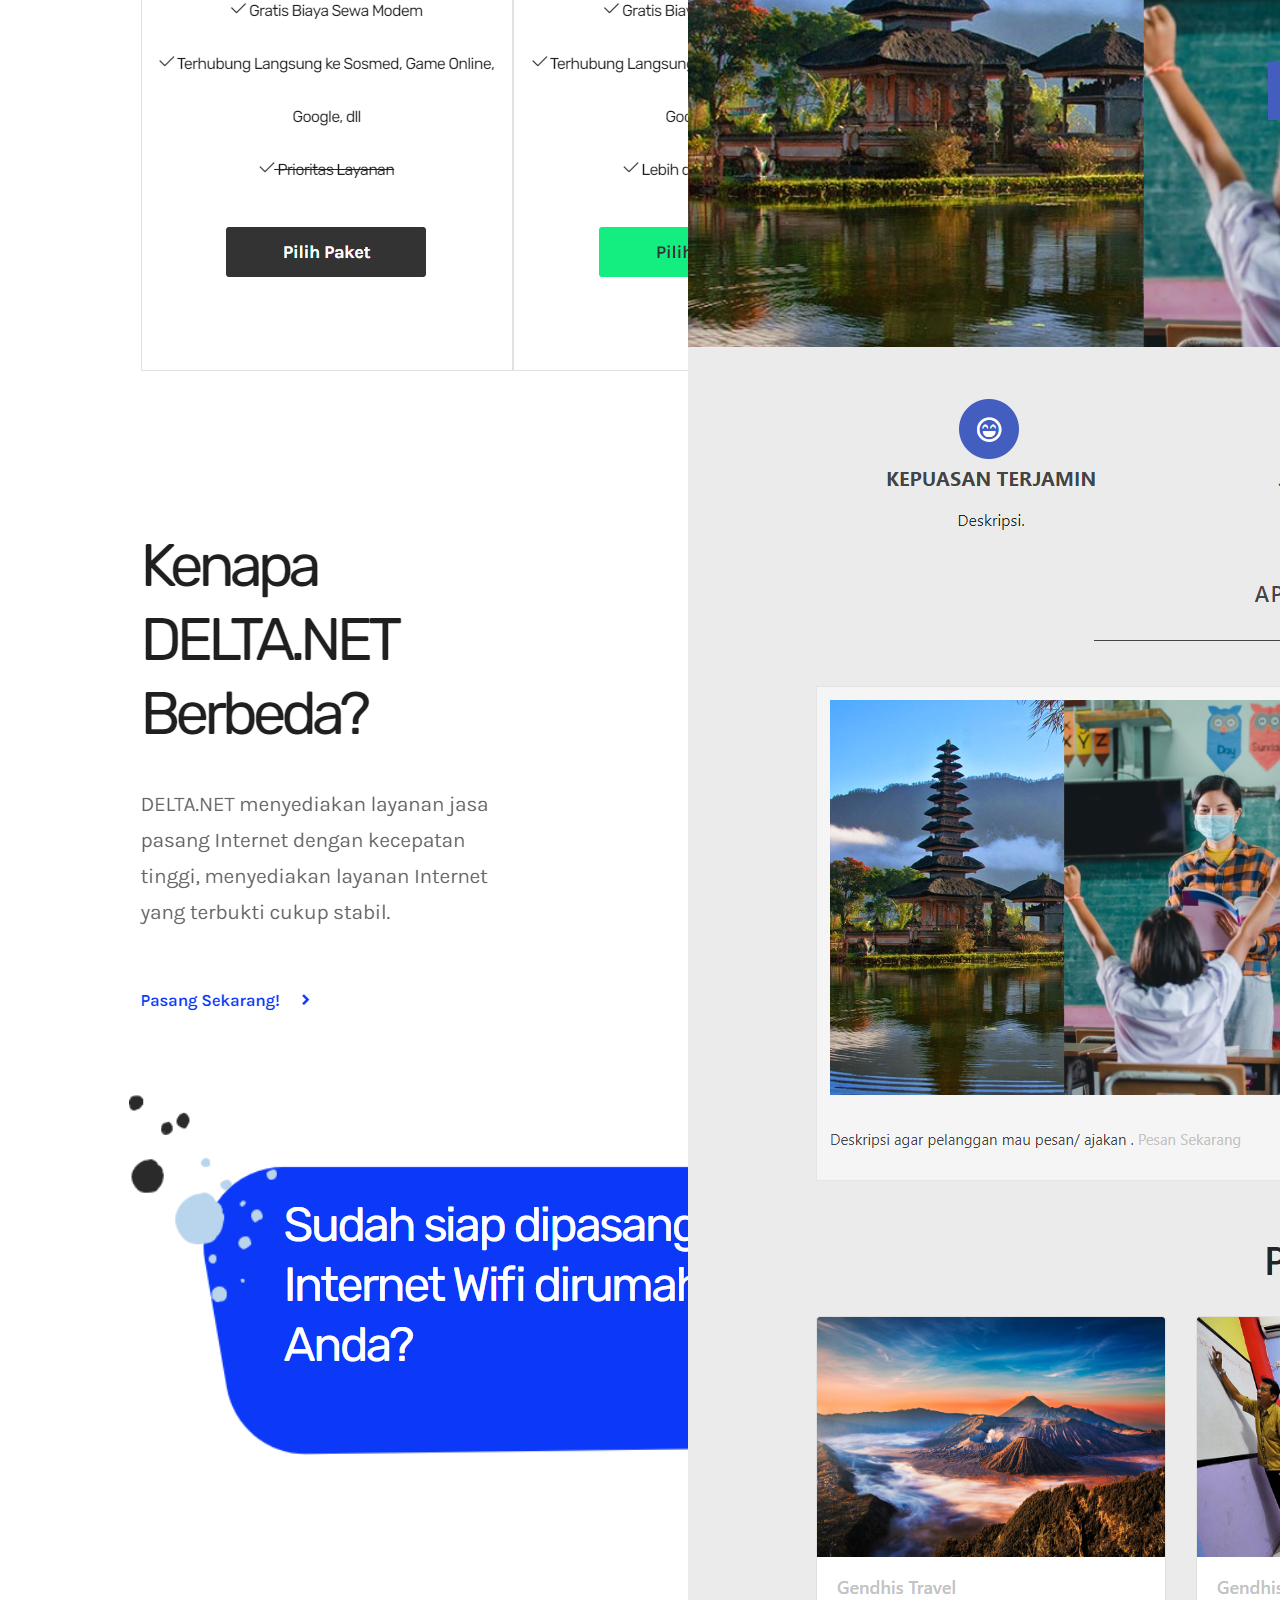
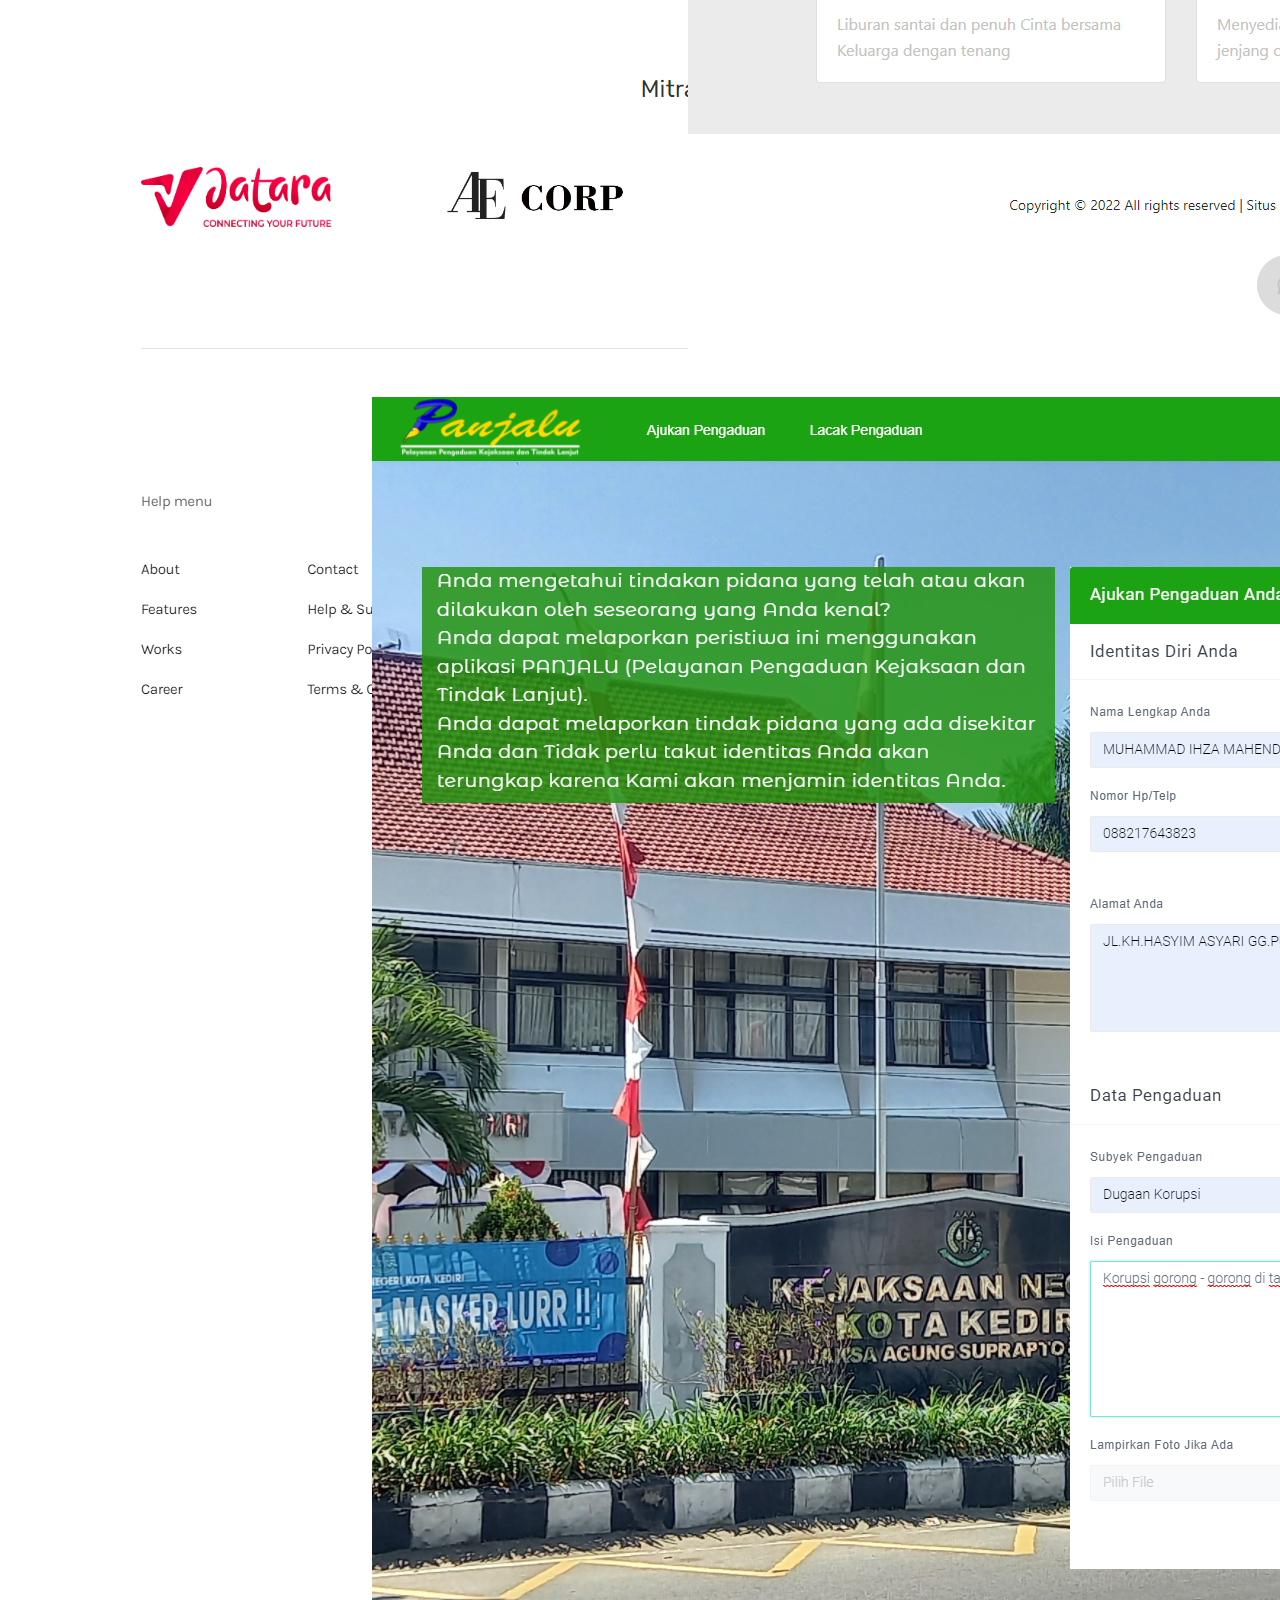
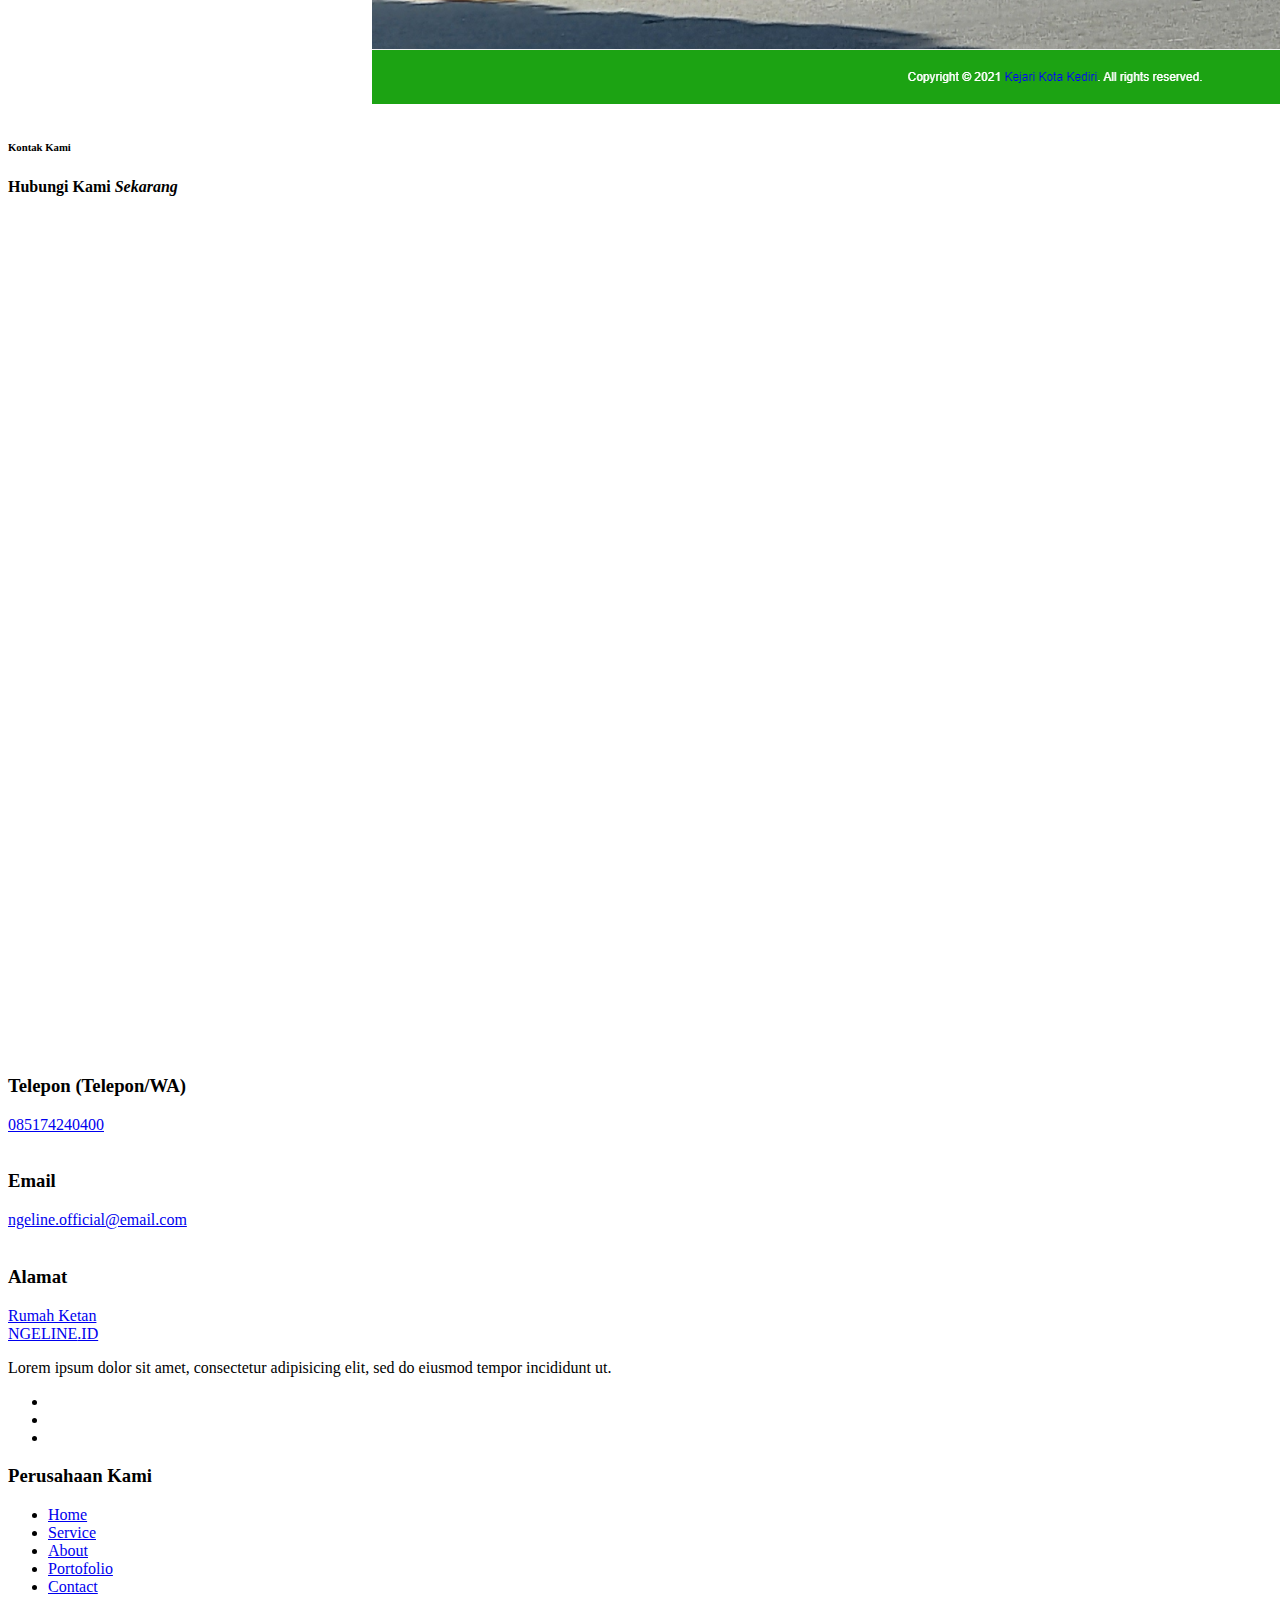
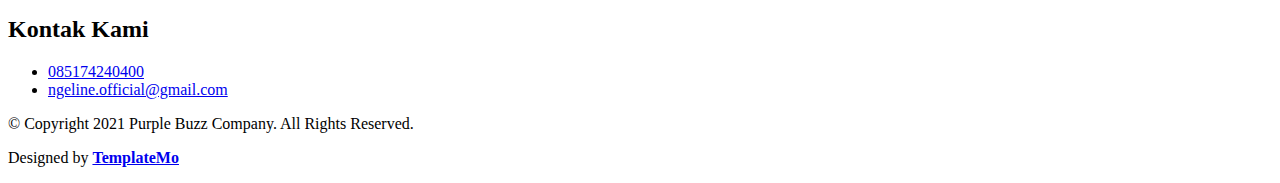
==== commit d685b71b: "update portfolio" ====
--- a/index.html
+++ b/index.html
@@ -23,13 +23,8 @@
   <link rel="stylesheet" href="assets/css/templatemo-digimedia-v3.css">
   <link rel="stylesheet" href="assets/css/animated.css">
   <link rel="stylesheet" href="assets/css/owl.css">
-  <!--
-
-TemplateMo 568 DigiMedia
-
-https://templatemo.com/tm-568-digimedia
-
--->
+  <link rel="stylesheet" href="assets/css/masonry.css">
+
 </head>
 
 <body>
@@ -59,7 +54,8 @@
         </div>
         <div class="col-lg-5 col-sm-8 col-7">
           <ul class="info">
-            <li><a href="mailto:ngeline.official@gmail.com"><i class="fa fa-envelope"></i>ngeline.official@gmail.com</a></li>
+            <li><a href="mailto:ngeline.official@gmail.com"><i class="fa fa-envelope"></i>ngeline.official@gmail.com</a>
+            </li>
             <li><a href="https://api.whatsapp.com/send?phone=6285174240400"><i class="fa fa-phone"></i>085174240400</a>
             </li>
           </ul>
@@ -94,11 +90,11 @@
               <li class="scroll-to-section"><a href="#services">Services</a></li>
               <li class="scroll-to-section"><a href="#about">About</a></li>
               <li class="scroll-to-section"><a href="#portfolio">Portofolio</a></li>
+              <li class="scroll-to-section"><a href="#contact">Contact</a></li>
               <!-- <li class="scroll-to-section"><a href="#blog">Blog</a></li> -->
-              <li class="scroll-to-section"><a href="#contact">Contact</a></li>
-              <!-- <li class="scroll-to-section">
-                <div class="border-first-button"><a href="#contact">Free Quote</a></div>
-              </li> -->
+              <li class="scroll-to-section">
+                <!-- <div class="border-first-button"><a href="#contact">Free Quote</a></div> -->
+              </li>
             </ul>
             <a class='menu-trigger'>
               <span>Menu</span>
@@ -111,9 +107,9 @@
   </header>
   <!-- ***** Header Area End ***** -->
 
-  <div class="main-banner wow fadeIn" id="top" data-wow-duration="1s" data-wow-delay="0.5s">
-    <div class="container">
-      <div class="row">
+  <div class="main-banner wow fadeIn pt-5 pb-0" id="top" data-wow-duration="1s" data-wow-delay="0.5s">
+    <div class="container pt-5">
+      <div class="row pt-5">
         <div class="col-lg-12">
           <div class="row">
             <div class="col-lg-6 align-self-center">
@@ -122,7 +118,6 @@
                   <div class="col-lg-12">
                     <h6>Pembuatan Website Custom Professional</h6>
                     <h2>WEBSITE SESUAI KEBUTUHAN ANDA</h2>
-                    <!-- <p>This template is brought to you by TemplateMo website. Feel free to use this for a commercial purpose. You are not allowed to redistribute the template ZIP file on any other template website. Thank you.</p> -->
                   </div>
                   <div class="col-lg-12">
                     <div class="border-first-button scroll-to-section">
@@ -134,7 +129,8 @@
             </div>
             <div class="col-lg-6">
               <div class="right-image wow fadeInRight" data-wow-duration="1s" data-wow-delay="0.5s">
-                <img src="assets/images/icon.png" alt="">
+                <img src="assets/images/icon.png" alt="" class="wow pulse" data-wow-iteration="infinite"
+                  data-wow-duration="2.5s">
               </div>
             </div>
           </div>
@@ -146,11 +142,10 @@
   <div id="services" class="services section">
     <div class="container">
       <div class="row">
-        <div class="col-lg-12">
+        <div class="col-lg-12 mb-0">
           <div class="section-heading  wow fadeInDown" data-wow-duration="1s" data-wow-delay="0.5s">
             <h6>Layanan Kami</h6>
-            <h4>Apa saja Layanan Kami <em></em></h4>
-            <div class="line-dec"></div>
+            <h4>Apa saja Layanan Kami</h4>
           </div>
         </div>
         <div class="col-lg-12">
@@ -161,13 +156,13 @@
                   <div class="menu">
                     <div class="first-thumb active">
                       <div class="thumb">
-                        <span id="landingpage" class="icon"><img src="assets/images/service-icon-01.png" alt=""></span>
+                        <span id="landing-page" class="icon"><img src="assets/images/service-icon-01.png" alt=""></span>
                         Landing Page
                       </div>
                     </div>
                     <div>
                       <div class="thumb">
-                        <span  class="icon"><img src="assets/images/service-icon-02.png" alt=""></span>
+                        <span class="icon"><img src="assets/images/service-icon-02.png" alt=""></span>
                         Profil Perusahaan
                       </div>
                     </div>
@@ -199,7 +194,7 @@
                           <div class="row">
                             <div class="col-lg-6 align-self-center">
                               <div class="left-text">
-                                <h4 >Website Landing Page</h4>
+                                <h4>Website Landing Page</h4>
                                 <p>Lorem ipsum dolor sit amet, consectetur adipiscing elit, sedr do eiusmod deis tempor
                                   incididunt ut labore et dolore kengan darwin doerski token.
                                   dover lipsum lorem and the others.</p>
@@ -228,7 +223,7 @@
                           <div class="row">
                             <div class="col-lg-6 align-self-center">
                               <div class="left-text">
-                                <h4 id="profileperusahaan">Website Profil Perusahaan</h4>
+                                <h4 id="profile-perusahaan">Website Profil Perusahaan</h4>
                                 <p>Lorem ipsum dolor sit amet, consectetur adipiscing elit, sedr do eiusmod deis tempor
                                   incididunt ut labore et dolore kengan darwin doerski token.
                                   dover lipsum lorem and the others.</p>
@@ -446,15 +441,45 @@
         </div>
       </div>
     </div>
-    <div class="container-fluid wow fadeIn" data-wow-duration="1s" data-wow-delay="0.7s">
-      <div class="row">
+    <div class="container-fluid wow fadeIn ps-4">
+      <div class="grid align-items-center">
+        <div class="grid-item grid-item--width2 shadow fadeIn rounded" data-wow-duration="0.4s" data-wow-delay="0.7s">
+          <img src="assets/images/portfolio/deltanet.png" alt="">
+        </div>
+        <div class="grid-item grid-item--width3 shadow fadeIn rounded" data-wow-duration="0.6s" data-wow-delay="0.9s" id="bengkel_delta">
+          <img src="assets/images/portfolio/bengkel-delta.png" alt="">
+        </div>
+        <div class="grid-item grid-item--width4 shadow fadeIn rounded" data-wow-duration="0.8s" data-wow-delay="1.1s">
+          <img src="assets/images/portfolio/aezabelle.png" alt="">
+        </div>
+        <div class="grid-item grid-item--width5 shadow fadeIn rounded" data-wow-duration="1s" data-wow-delay="1.3s">
+          <img src="assets/images/portfolio/gendis.png" alt="">
+        </div>
+        <div class="grid-item grid-item--width6 shadow fadeIn rounded" data-wow-duration="1.2s" data-wow-delay="1.6s">
+          <img src="assets/images/portfolio/panjalu.png">
+        </div>
+      </div>
+      <!-- <div class="row">
         <div class="col-lg-12">
           <div class="loop owl-carousel">
+            <div class="item" style="height: 24.5rem;">
+              <a href="#">
+                <div class="portfolio-item">
+                  <div class="thumb">
+                    <img src="assets/images/portfolio/bengkel-delta.png" alt="" style="height: 24.5rem;">
+                  </div>
+                  <div class="down-content">
+                    <h4>Website Builder</h4>
+                    <span>Marketing</span>
+                  </div>
+                </div>
+              </a>
+            </div>
             <div class="item">
               <a href="#">
                 <div class="portfolio-item">
                   <div class="thumb">
-                    <img src="assets/images/portfolio-01.jpg" alt="">
+                    <img src="assets/images/portfolio/gendis.png" alt="">
                   </div>
                   <div class="down-content">
                     <h4>Website Builder</h4>
@@ -463,11 +488,11 @@
                 </div>
               </a>
             </div>
-            <div class="item">
+            <div class="item" style="height: 24.5rem;">
               <a href="#">
                 <div class="portfolio-item">
                   <div class="thumb">
-                    <img src="assets/images/portfolio-01.jpg" alt="">
+                    <img src="assets/images/portfolio/aezabelle.png" alt="" style="height: 24.5rem;">
                   </div>
                   <div class="down-content">
                     <h4>Website Builder</h4>
@@ -476,11 +501,11 @@
                 </div>
               </a>
             </div>
-            <div class="item">
+            <div class="item" style="height: 24.5rem;">
               <a href="#">
                 <div class="portfolio-item">
                   <div class="thumb">
-                    <img src="assets/images/portfolio-02.jpg" alt="">
+                    <img src="assets/images/portfolio/panjalu.png" alt="" style="height: 24.5rem;">
                   </div>
                   <div class="down-content">
                     <h4>Website Builder</h4>
@@ -489,11 +514,11 @@
                 </div>
               </a>
             </div>
-            <div class="item">
+            <div class="item" style="height: 24.5rem;">
               <a href="#">
                 <div class="portfolio-item">
                   <div class="thumb">
-                    <img src="assets/images/portfolio-03.jpg" alt="">
+                    <img src="assets/images/portfolio/deltanet.png" alt="" style="height: 24.5rem;">
                   </div>
                   <div class="down-content">
                     <h4>Website Builder</h4>
@@ -502,22 +527,9 @@
                 </div>
               </a>
             </div>
-            <div class="item">
-              <a href="#">
-                <div class="portfolio-item">
-                  <div class="thumb">
-                    <img src="assets/images/portfolio-04.jpg" alt="">
-                  </div>
-                  <div class="down-content">
-                    <h4>Website Builder</h4>
-                    <span>Marketing</span>
-                  </div>
-                </div>
-              </a>
-            </div>
-          </div>
-        </div>
-      </div>
+          </div>
+        </div>
+      </div> -->
     </div>
   </div>
 
@@ -542,7 +554,7 @@
               <div class="col-lg-5">
                 <div id="map">
                   <iframe
-                    src="https://maps.google.com/maps?q=Av.+L%C3%BAcio+Costa,+Rio+de+Janeiro+-+RJ,+Brazil&t=&z=13&ie=UTF8&iwloc=&output=embed"
+                    src="https://maps.google.com/maps?q=Rumah%20Ketan%20Pandan%20Jl.%20Setono%20Utara%20Jl.%20Kuwak%20Utara%20No.169,%20Ngadirejo,%20Kec.%20Kota,%20Kabupaten%20Kediri,%20Jawa%20Timur%2064122&t=&z=19&ie=UTF8&iwloc=&output=embed"
                     width="100%" height="799px" frameborder="0" style="border:0" allowfullscreen></iframe>
                 </div>
               </div>
@@ -651,7 +663,7 @@
             <ul class="list-unstyled text-light light-300">
               <li class="pb-2">
                 <i class='bx-fw bx bxs-chevron-right bx-xs'></i><a class="text-decoration-none text-light"
-                  href="#index">Home</a>
+                  href="#top">Home</a>
               </li>
               <li class="pb-2">
                 <i class='bx-fw bx bxs-chevron-right bx-xs'></i><a class="text-decoration-none text-light py-1"
@@ -672,16 +684,16 @@
             </ul>
         </div>
 
-        <div class="col-lg-3 col-md-4 my-sm-0 mt-4">
+        <!-- <div class="col-lg-3 col-md-4 my-sm-0 mt-4">
           <h2 class="h4 pb-lg-3 text-light light-300">Karya Kami</h2>
           <ul class="list-unstyled text-light light-300">
             <li class="pb-2">
               <i class='bx-fw bx bxs-chevron-right bx-xs'></i><a class="text-decoration-none text-light py-1"
-                href="landingpage.html">Landing Page</a>
+                href="landing-page.html">Landing Page</a>
             </li>
             <li class="pb-2">
               <i class='bx-fw bx bxs-chevron-right bx-xs'></i><a class="text-decoration-none text-light py-1"
-                href="profileperusahaan.html">Profil Perusahaan</a>
+                href="profile-perusahaan.html">Profil Perusahaan</a>
             </li>
             <li class="pb-2">
               <i class='bx-fw bx bxs-chevron-right bx-xs'></i><a class="text-decoration-none text-light py-1"
@@ -689,17 +701,17 @@
             </li>
             <li class="pb-2">
               <i class='bx-fw bx bxs-chevron-right bx-xs'></i><a class="text-decoration-none text-light py-1"
-                href="appmobile.html">App Web/Mobile</a>
+                href="app-mobile.html">App Web/Mobile</a>
             </li>
             <li class="pb-2">
               <i class='bx-fw bx bxs-chevron-right bx-xs'></i><a class="text-decoration-none text-light py-1"
                 href="#">Dan lain-lain</a>
             </li>
           </ul>
-        </div>
+        </div> -->
 
         <div class="col-lg-3 col-md-4 my-sm-0 mt-4">
-          <h2 class="h4 pb-lg-3 text-light light-300">Untuk Klien</h2>
+          <h2 class="h4 pb-lg-3 text-light light-300">Kontak Kami</h2>
           <ul class="list-unstyled text-light light-300">
             <li class="pb-2">
               <i class='bx-fw bx bx-phone bx-xs'></i><a class="text-decoration-none text-light py-1"
@@ -743,7 +755,20 @@
   <script src="assets/js/animation.js"></script>
   <script src="assets/js/imagesloaded.js"></script>
   <script src="assets/js/custom.js"></script>
-
+  <script src="https://unpkg.com/masonry-layout@4/dist/masonry.pkgd.min.js"></script>
+  <script>
+    $(document).ready(function () {      
+      $(window).resize(function () { 
+        if (this.outerWidth <= 720) {
+          $("#bengkel_delta").removeClass("grid-item--width3");
+          $("#bengkel_delta").addClass("grid-item--width-0");
+        } else {
+          $("#bengkel_delta").addClass("grid-item--width3");
+          $("#bengkel_delta").removeClass("grid-item--width-0");
+        }
+      });
+    });
+  </script>
 </body>
 
 </html>--- a/assets/css/masonry.css
+++ b/assets/css/masonry.css
@@ -0,0 +1,25 @@
+.grid {
+    background: transparent;
+    max-width: 1200px;
+}
+
+/* clearfix */
+.grid:after {
+    content: '';
+    display: block;
+    clear: both;
+}
+
+.grid-item {
+    min-width: 50%;
+    max-width: 100%;
+    float: left;
+    margin: 0.5rem;
+}
+
+.grid-item--width-0 { min-width: 340px; max-width: 340px; }
+.grid-item--width2 { min-width: 340px; max-width: 340px; }
+.grid-item--width3 { min-width: 300px; max-width: 300px; }
+.grid-item--width4 { min-width: 340px; max-width: 320px; }
+.grid-item--width5 { min-width: 340px; max-width: 360px; }
+.grid-item--width6 { min-width: 340px; max-width: 400px; }